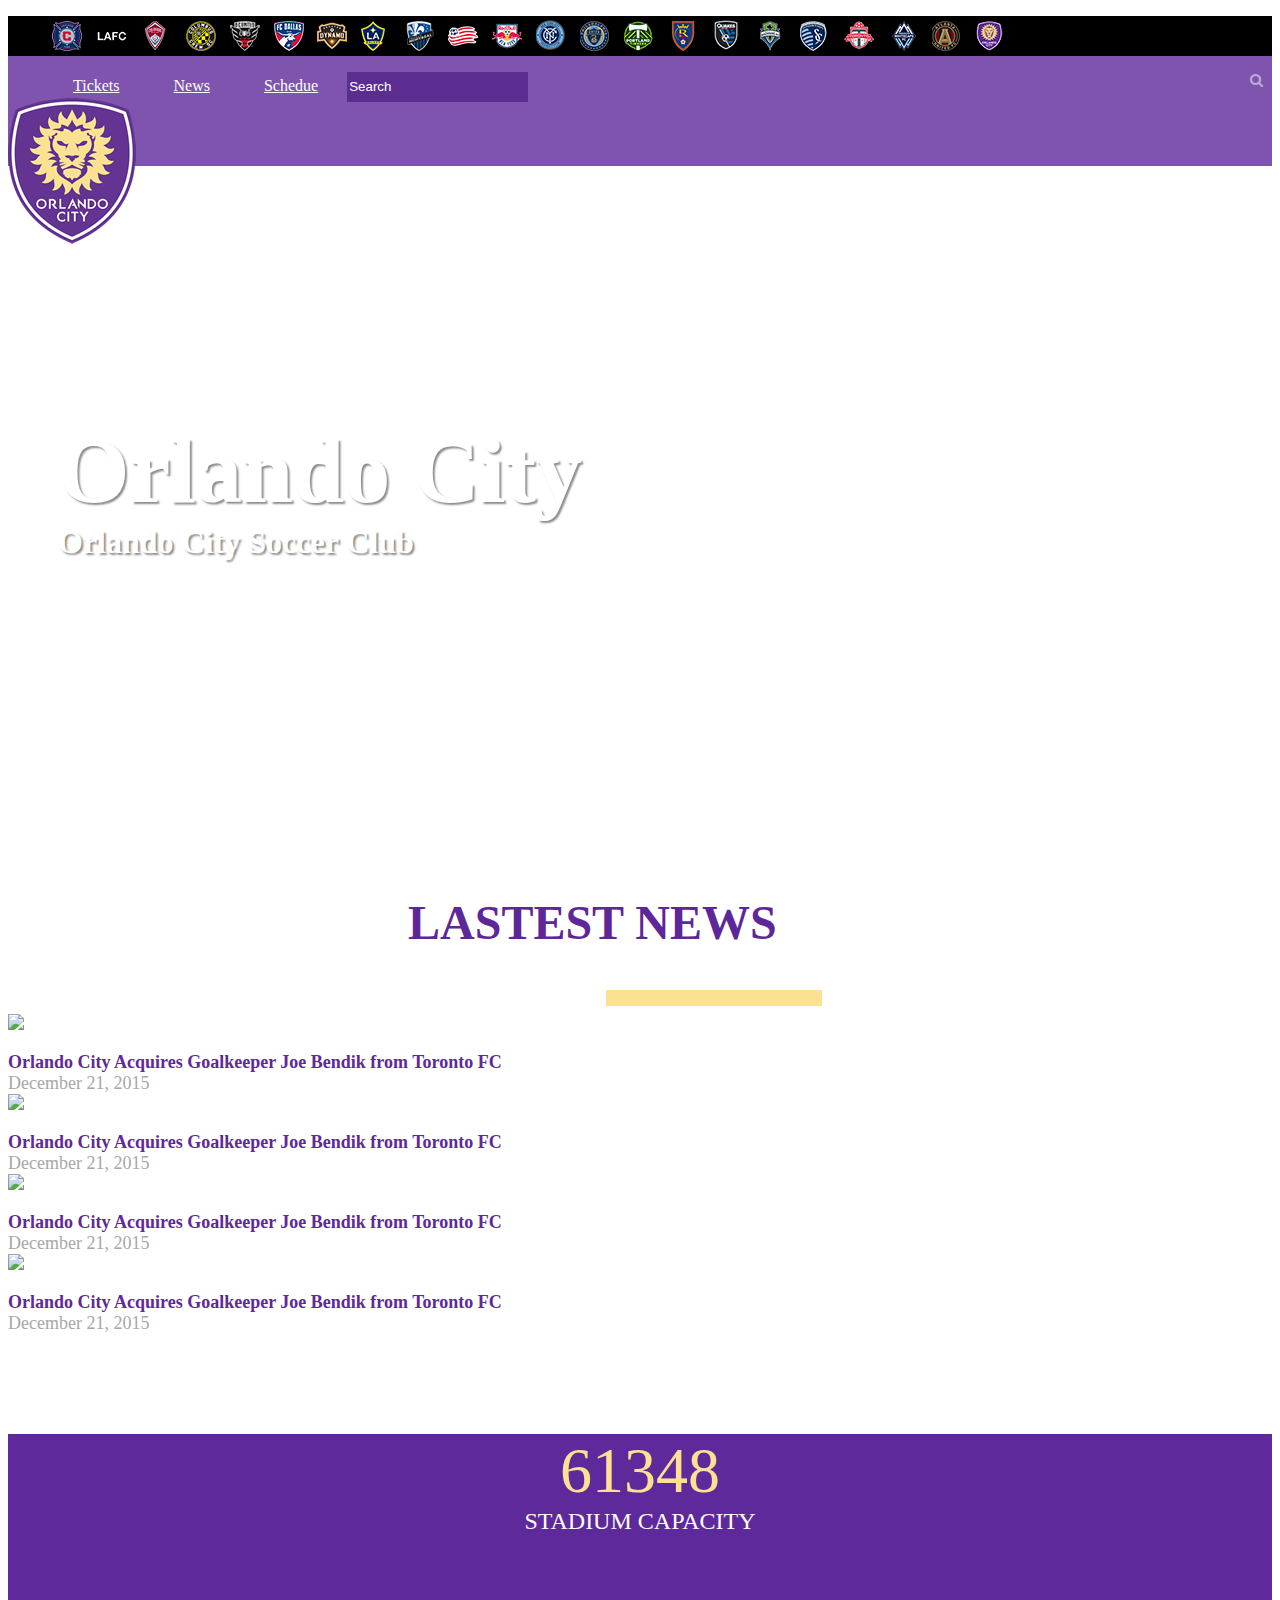
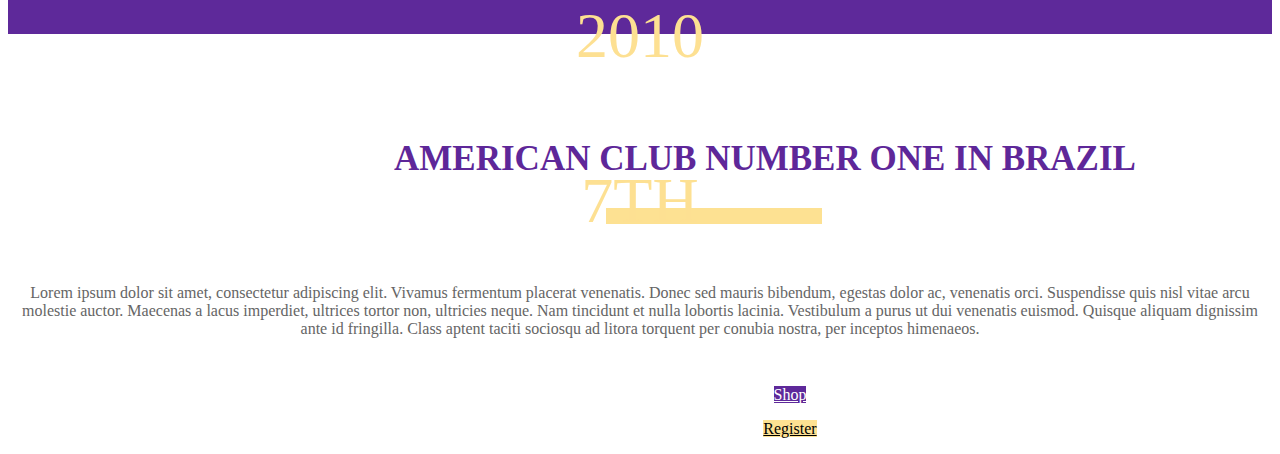
==== documents/index.html @ 6c587b35 "add more things" ====
<!DOCTYPE html>
	<head>
		<meta charset="UTF-8">
			<title>Projeto</title>
				<link rel="stylesheet" href="css/bootstrap.css">
				<link rel="stylesheet" href="https://stackpath.bootstrapcdn.com/font-awesome/4.7.0/css/font-awesome.min.css" integrity="sha384-wvfXpqpZZVQGK6TAh5PVlGOfQNHSoD2xbE+QkPxCAFlNEevoEH3Sl0sibVcOQVnN" crossorigin="anonymous">
				<link rel="stylesheet" href="orlando.css">
	</head>
<body>
	<header>
		<div class="header-black">
			<div class="container">
				<ul class="float-right">
					<li class="club-1"><a href="#"></a></li>
					<li class="club-2"><a href="#"></a></li>
					<li class="club-3"><a href="#"></a></li>
					<li class="club-4"><a href="#"></a></li>
					<li class="club-5"><a href="#"></a></li>
					<li class="club-6"><a href="#"></a></li>
					<li class="club-7"><a href="#"></a></li>
					<li class="club-8"><a href="#"></a></li>
					<li class="club-9"><a href="#"></a></li>
					<li class="club-10"><a href="#"></a></li>
					<li class="club-11"><a href="#"></a></li>
					<li class="club-12"><a href="#"></a></li>
					<li class="club-13"><a href="#"></a></li>
					<li class="club-14"><a href="#"></a></li>
					<li class="club-15"><a href="#"></a></li>
					<li class="club-16"><a href="#"></a></li>
					<li class="club-17"><a href="#"></a></li>
					<li class="club-18"><a href="#"></a></li>
					<li class="club-19"><a href="#"></a></li>
					<li class="club-20"><a href="#"></a></li>
					<li class="club-21"><a href="#"></a></li>
					<li class="club-22"><a href="#"></a></li>
				</ul>
			</div>
		</div>
		<div class="container">
			<div>
				<nav id="menu" class="float-right">
					<ul>
						<li><a href="#">Tickets</a></li>
						<li><a href="#">News</a></li>
						<li><a href="#">Schedue</a></li>
						<li class="search">
							<div class="input-group">
								<input type="search" class="form-control" placeholder="Search">
									<span class="input-group-btn">
										<button type="button"><i class="fa fa-search"></i></button>
									</span>
							</div>		
						</li>
					</ul>
				</nav>
			</div>
		</div>
			<div class="container">
				<img src="imgs/orlando-logo.png" alt="Logotipo" id="logotipo">
			</div>
	</header>
	<section>
		<div id="banner">
			<h1>Orlando City<small>Orlando City Soccer Club </small></h1>
		</div>
		<div id="news" class="container">
			<div>
				<h2>Lastest News</h2>
					<hr></hr>
			</div>
			<div class="row thumbnails">
				<div class="col-md-3">
					<img src="imgs/noticia-thumb.jpg">
						<h3>Orlando City Acquires Goalkeeper Joe Bendik from Toronto FC</h3>
							<time>December 21, 2015</time>
				</div>
				<div class="col-md-3">
					<img src="imgs/noticia-thumb.jpg">
						<h3>Orlando City Acquires Goalkeeper Joe Bendik from Toronto FC</h3>
							<time>December 21, 2015</time>
				</div>
				<div class="col-md-3">
					<img src="imgs/noticia-thumb.jpg">
						<h3>Orlando City Acquires Goalkeeper Joe Bendik from Toronto FC</h3>
							<time>December 21, 2015</time>
				</div>
				<div class="col-md-3">
					<img src="imgs/noticia-thumb.jpg">
						<h3>Orlando City Acquires Goalkeeper Joe Bendik from Toronto FC</h3>
							<time>December 21, 2015</time>
				</div>
			</div>
		</div>
		<div id="estatistica">
			<div class="container">
				<div class="row">
					<div class="col-md-4">
						<p>61348<small>Stadium Capacity</small></p>
					</div>
					<div class="col-md-4">
						<p>2010<small>Founded</small></p>
					</div>
					<div class="col-md-4">
						<p>7th<small>Eastern Conference</small></p>
					</div>
				</div>
			</div>
		</div>
		<div id="call-to-action">
			<div class="container">
				<div class="row text-center">
					<h2>American club number one in Brazil</h2>
					<hr></hr>
				</div>
				
				<div class="row">
					<p>Lorem ipsum dolor sit amet, consectetur adipiscing elit. Vivamus fermentum placerat venenatis. Donec sed mauris bibendum, egestas dolor ac, venenatis orci. Suspendisse quis nisl vitae arcu molestie auctor. Maecenas a lacus imperdiet, ultrices tortor non, ultricies neque. Nam tincidunt et nulla lobortis lacinia. Vestibulum a purus ut dui venenatis euismod. Quisque aliquam dignissim ante id fringilla. Class aptent taciti sociosqu ad litora torquent per conubia nostra, per inceptos himenaeos.</p>
				</div>
				<div class="row">
					<div class="col-xs-6">
						<a href="#" class="btn btn-roxo">Shop</a>
					</div>
					<div class="col-xs-6">
						<a href="#" class="btn btn-amarelo">Register</a>
					</div>
				</div>
			</div>
		</div>
	</section>
			<script type="text/javascript" src="js/jquery-3.5.1.min.js"></script>
			<script type="text/javascript" src="js/bootstrap.js"></script>
</body>
</html>
---- documents/orlando.css ----
@font-face {
	font-family: 'OpenSans';
	src: url("fontes/OpenSans-Regular.ttf");
	font-size: 1em;
}

@font-face {
	font-family: 'OpenSans-Light';
	src: url("fontes/OpenSans-Light.ttf");
	font-size: 1em;
}

header {
	width: 100%;
	height: 150px;
	background-color: rgba(94, 41, 154, .8);
	z-index: 2;
	position: relative;
}

header .container {
	position: relative;
}

header .header-black{
	background-color: #000;
	height: 40px;
}

header .header-black li{
	background-image: url("imgs/clubs.png");
	background-repeat: no-repeat;
	display: inline-block;
	margin: 4px;
	
}


header .header-black li.club-1 {
	background-position: 0px 0px;  
}

header .header-black li.club-2 {
	background-position: -48px 0px;
}

header .header-black li.club-3 {
	background-position: -95px 0px;
}
header .header-black li.club-4 {
	background-position: -138px 0px;
}

header .header-black li.club-5 {
	background-position: -188px 0px;
}

header .header-black li.club-6 {
	background-position: -238px 0px;
}

header .header-black li.club-7 {
	background-position: -288px 0px;
}

header .header-black li.club-8 {
	background-position: -338px 0px;
}

header .header-black li.club-9 {
	background-position: -380px 0px;
}
header .header-black li.club-10 {
	background-position: -430px 0px;
}

header .header-black li.club-11 {
	background-position: -480px 0px;
}

header .header-black li.club-12 {
	background-position: -530px 0px;
}
header .header-black li.club-13 {
	background-position: -580px 0px;
}

header .header-black li.club-14 {
	background-position: -630px 0px;
}

header .header-black li.club-15 {
	background-position: -675px 0px;
}

header .header-black li.club-16 {
	background-position: -720px 0px;
}

header .header-black li.club-17 {
	background-position: -763px 0px;
}

header .header-black li.club-18 {
	background-position: -809px 0px;
}
header .header-black li.club-19 {
	background-position: -856px 0px;
}

header .header-black li.club-20 {
	background-position: -901px 0px;
}

header .header-black li.club-21 {
	background-position: -951px 0px;
}

header .header-black li.club-22 {
	background-position: -999px 0px;
}

header .header-black li a{
	width: 32px;
	height: 32px;
	display: block;
}	

header #logotipo {
	position: absolute;
	top: -20px;
}

#menu {
	margin: 12px 0;
	
}

#menu li {
	display: inline-block;
	font-family: "OpenSans";
}

#menu li.search {
	
}

#menu li.search input {
	background-color: #5C2D90;
	color: #fff;
	border: none;
	height: 30px;
	line-height: 30px;
}

#menu li.search ::-webkit-input-placeholder {
	color: #fff;
}

#menu li.search button {
	background: none;
	border: none;
	position: absolute;
	right: 3px;
}

#menu li.search button i {
	font-size:14px;
	color: rgba(255, 255, 255, .5);
}

#menu li a {
	color: #FFF;
	font-size: 16px;
	padding: 10px 25px;
}

#banner {
	width:100%;
	height: 728px;
	position: relative;
	background: url(imgs/banner.jpg) no-repeat;
	top: -110px;
	background-position: 0px -100px;
}

#banner h1 {
	color: #fff;
	top: 300px;
	font-size: 92px;
	position: relative;
	text-shadow: 2px 2px 2px rgba(0, 0, 0, .45);
	font-family: "OpenSans-Light";
	margin-left: 50px;
}

#banner h1 small{
	font-size: 32px;
	display: block;
	font-family: "OpenSans";
	font-style: border;
}

#news {
	position: relative;
	margin-top: -100px;	
	
}

#news h2 {
	color: #5E2799;
	font-family: "OpenSans-Light";
	font-size: 48px;
	text-transform: uppercase;
	margin-left: 400px;
}

#news hr {
	border:#FDE192 solid 8px;
	width: 200px;
	margin-top: 0;
	margin-right: 450px;
	
}

#news .thumbnails {
	margin-top; 20px;
}

#news .thumbnails h3 {
	color: #5E299A;
	font-size: 18px;
	font-family: "OpenSans";
	font-weight: bold;
	margin-bottom: 0;
}

#news .thumbnails time {
	font-family: "OpenSans";
	color: #A7A7A7;
	font-size: 18px;
}

#estatistica {
	background-color: #5E299A;
	width: 100%;
	height: 200px;
	text-align: center;
	margin-top: 100px;
}

#estatistica p {
	color: #FDE092;
	text-transform: uppercase;
	font-family: "OpenSans-Light";
	font-size: 64px;
	margin-top: 36px;
}

#estatistica p small {
	color: #fff;
	font-family: "OpenSans-Light";
	font-size: 24px;
	display: block; 
}

#call-to-action {
	text-align: center;
	margin-top: 105px;
}

#call-to-action h2 {
	color: #5E2799;
	font-family: "OpenSans-Light";
	font-size: 35px;
	text-transform: uppercase;
	margin-left: 250px
	
}

#call-to-action hr {
	border:#FDE192 solid 8px;
	width: 200px;
	margin-top: 0px;
	margin-right: 450px;
	
}

#call-to-action p {
	margin-top: 60px;
	margin-bottom: 40px;
	color: #656565;
}

#call-to-action .btn {
	margin-left: 300px;
	line-height: 34px;
	border-radius: 0;
}

#call-to-action .btn-roxo {
	color: #fff;
	background-color: #5E299A;
	border-color: #ccc;
	min-width: 164px;
	height: 44px;
}

#call-to-action .btn-amarelo {
	color: #000;
	background-color: #FDE192;
	border-color: #FDE192;
	min-width: 164px;
	height: 44px;
}
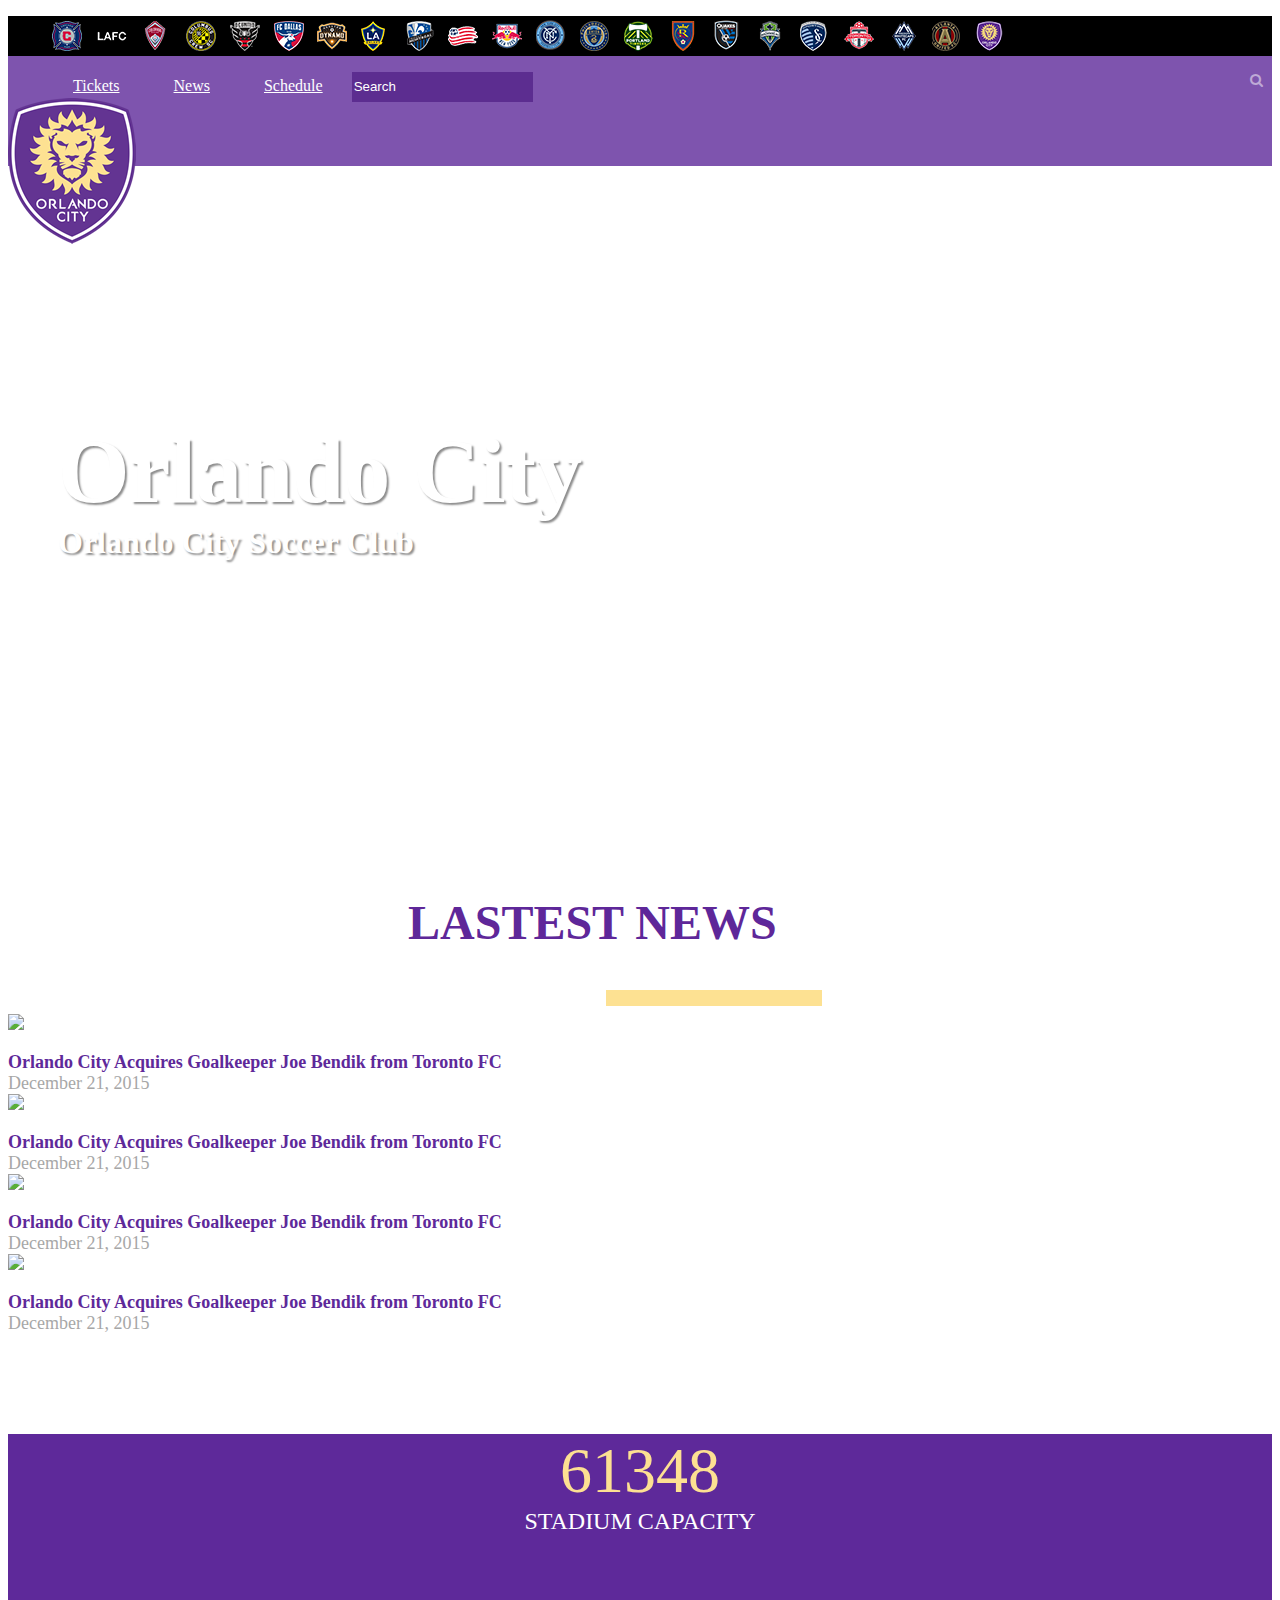
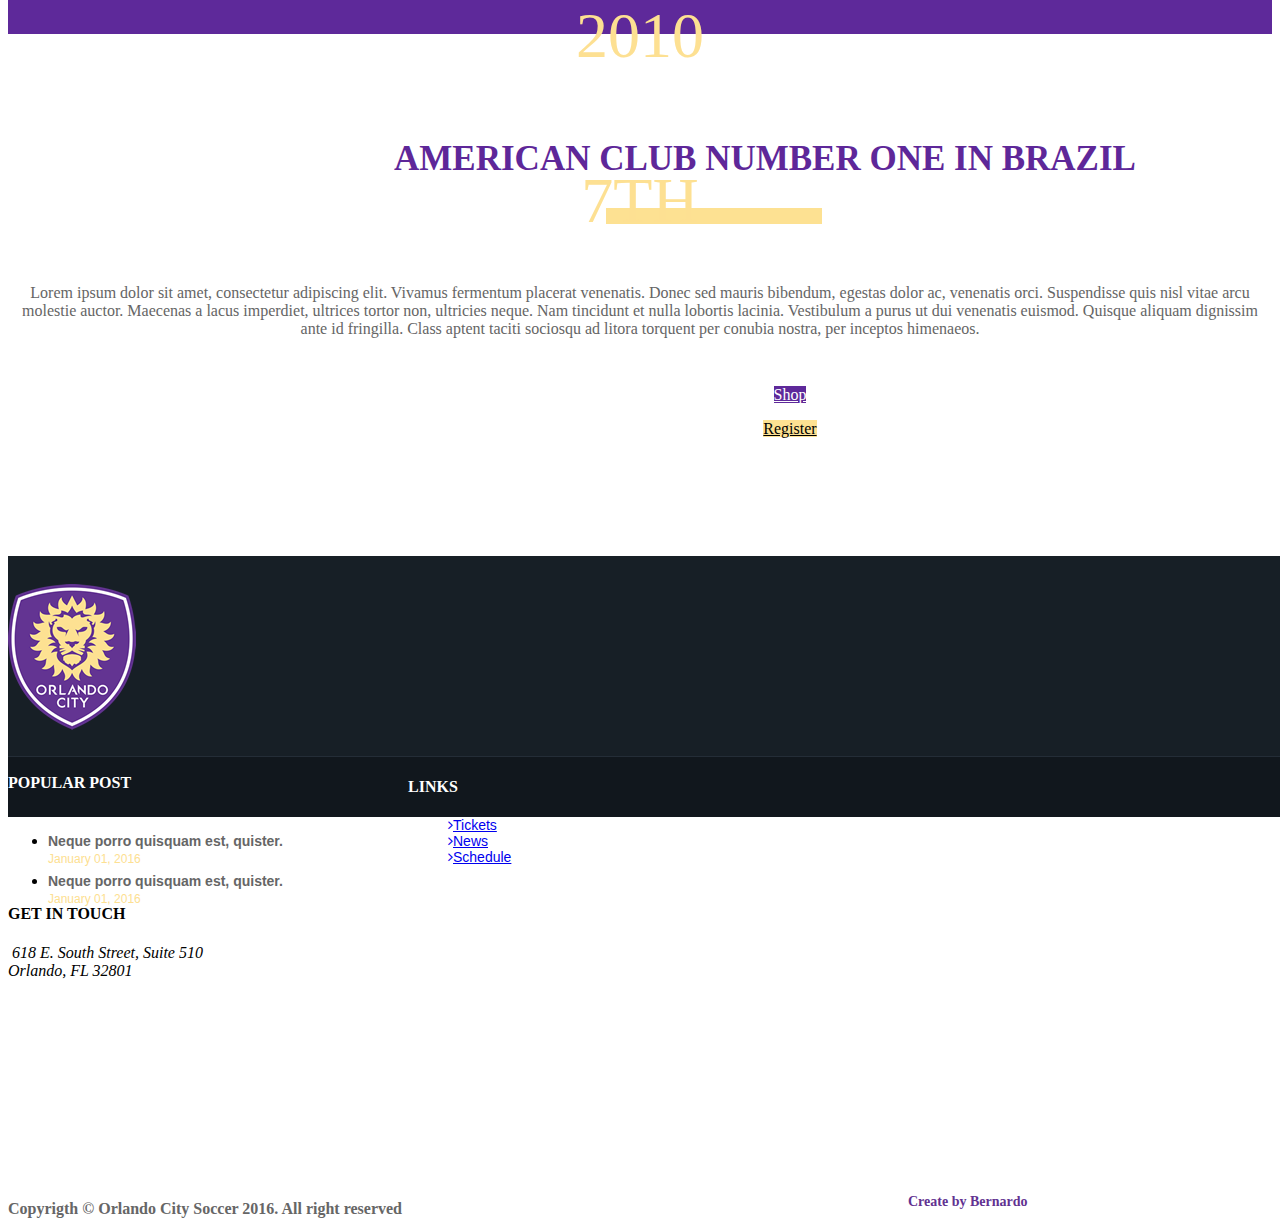
==== commit 3699fda9: "add to fix" ====
--- a/documents/index.html
+++ b/documents/index.html
@@ -42,7 +42,7 @@
 					<ul>
 						<li><a href="#">Tickets</a></li>
 						<li><a href="#">News</a></li>
-						<li><a href="#">Schedue</a></li>
+						<li><a href="#">Schedule</a></li>
 						<li class="search">
 							<div class="input-group">
 								<input type="search" class="form-control" placeholder="Search">
@@ -127,6 +127,59 @@
 			</div>
 		</div>
 	</section>
+	<footer>
+		<div class="row row-cinza-claro">
+			<div class="container">
+				<div class="row">
+					<div class="col-md-2 text-center"><img src="imgs/orlando-logo.png" alt="Logotipo" class="logotipo"></div>
+					<div class="col-md-10">
+						<div class="row row-cols">
+							<div class="col-md-4 col-popular-post">
+								<h4>POPULAR POST</h4>
+								<ul class="list-unstyled">
+									<li>
+										<h5>Neque porro quisquam est, quister.</h5>
+										<time>January 01, 2016</time>
+									</li>
+									<li>
+										<h5>Neque porro quisquam est, quister.</h5>
+										<time>January 01, 2016</time>
+									</li>
+								</ul>
+							</div>
+						</div>
+						<div class="row">
+							<div class="col-md-4 col-link">
+								<h4>LINKS</h4>
+								<ul class="list-unstyled">
+									<li><a href="#"><i class="fa fa-angle-right"></i>Tickets</a></li>
+									<li><a href="#"><i class="fa fa-angle-right"></i>News</a></li>
+									<li><a href="#"><i class="fa fa-angle-right"></i>Schedule</a></li>
+								</ul>
+							</div>
+						</div>
+						<div class="row col-get-in-touch">
+							<div class="col-md-4">
+								<h4>GET IN TOUCH</h4>
+									<address>
+										<i class="fa fa-map-maker"></i> 618 E. South Street, Suite 510 <br> Orlando, FL 32801
+									</address>
+							</div>
+						</div>
+					</div>
+						<div class="container">
+							<p class="texto-cinza">Copyrigth &copy; Orlando City Soccer 2016. All right reserved</p>
+							<p class="texto-roxo">Create by Bernardo</p>
+						</div>
+				</div>		
+			</div>	
+		</div>
+		<div class="row row-cinza-escuro">
+			<div class="container">
+				
+			</div>
+		</div>
+	</footer>
 			<script type="text/javascript" src="js/jquery-3.5.1.min.js"></script>
 			<script type="text/javascript" src="js/bootstrap.js"></script>
 </body>
--- a/documents/orlando.css
+++ b/documents/orlando.css
@@ -34,7 +34,6 @@
 	margin: 4px;
 	
 }
-
 
 header .header-black li.club-1 {
 	background-position: 0px 0px;  
@@ -296,6 +295,7 @@
 	margin-left: 300px;
 	line-height: 34px;
 	border-radius: 0;
+	text-align: center;
 }
 
 #call-to-action .btn-roxo {
@@ -312,4 +312,87 @@
 	border-color: #FDE192;
 	min-width: 164px;
 	height: 44px;
+}
+
+footer {
+	margin-top: 110px;
+}
+
+footer .row {
+	width: 101%;
+}
+
+footer .row-cinza-claro {
+	height: 200px;
+	background-color: #171F26;
+}
+
+footer .row-cinza-escuro {
+	height: 60px;
+	background-color: #11171D; 
+	border-top: #242D37 1px solid;
+}
+
+footer .texto-roxo {
+	color: #623291;
+	font-family: "OpenSans";
+	font-weight: bold;
+	font-size: 14px;
+	margin-left: 900px;
+	margin-top: -40px;
+}
+
+footer .texto-cinza {
+	font-family: "OpenSans";
+	font-weight: bold;
+	font-size: 16px;
+	color: #666;
+	margin-top: 220px;
+}
+
+footer .logotipo {
+	margin-top: 28px;
+}
+
+footer .col-popular-post,
+footer .col-links,
+footer .col-get-in-touch {
+	margin-top: 40px;
+}
+
+footer .row-cols h4 {
+	font-family: "OpenSans";
+	font-size: 16px;
+	color: #FFF;
+	padding-bottom: 17px;
+	border-bottom: #242D37 1px solid;
+}
+
+footer .row-cols h5 {
+	color: #666;
+	font-family: Arial;
+	font-size: 14px;
+	margin-bottom: 0;
+	margin-top: 5px;
+}
+
+footer .row-cols time {
+	color: #FDE092;
+	font-family: Arial;
+	font-size: 12px;
+}
+
+footer .col-link h4 {
+	margin-left: 400px;
+	margin-top: -145px;
+	color: #FFF;
+	font-size: 16px;
+	font-family: "OpenSans";
+}
+
+footer .col-link ul {
+	margin-left: 400px;
+	color: #FFF;
+	font-size: 14px;
+	font-family: Arial;
 }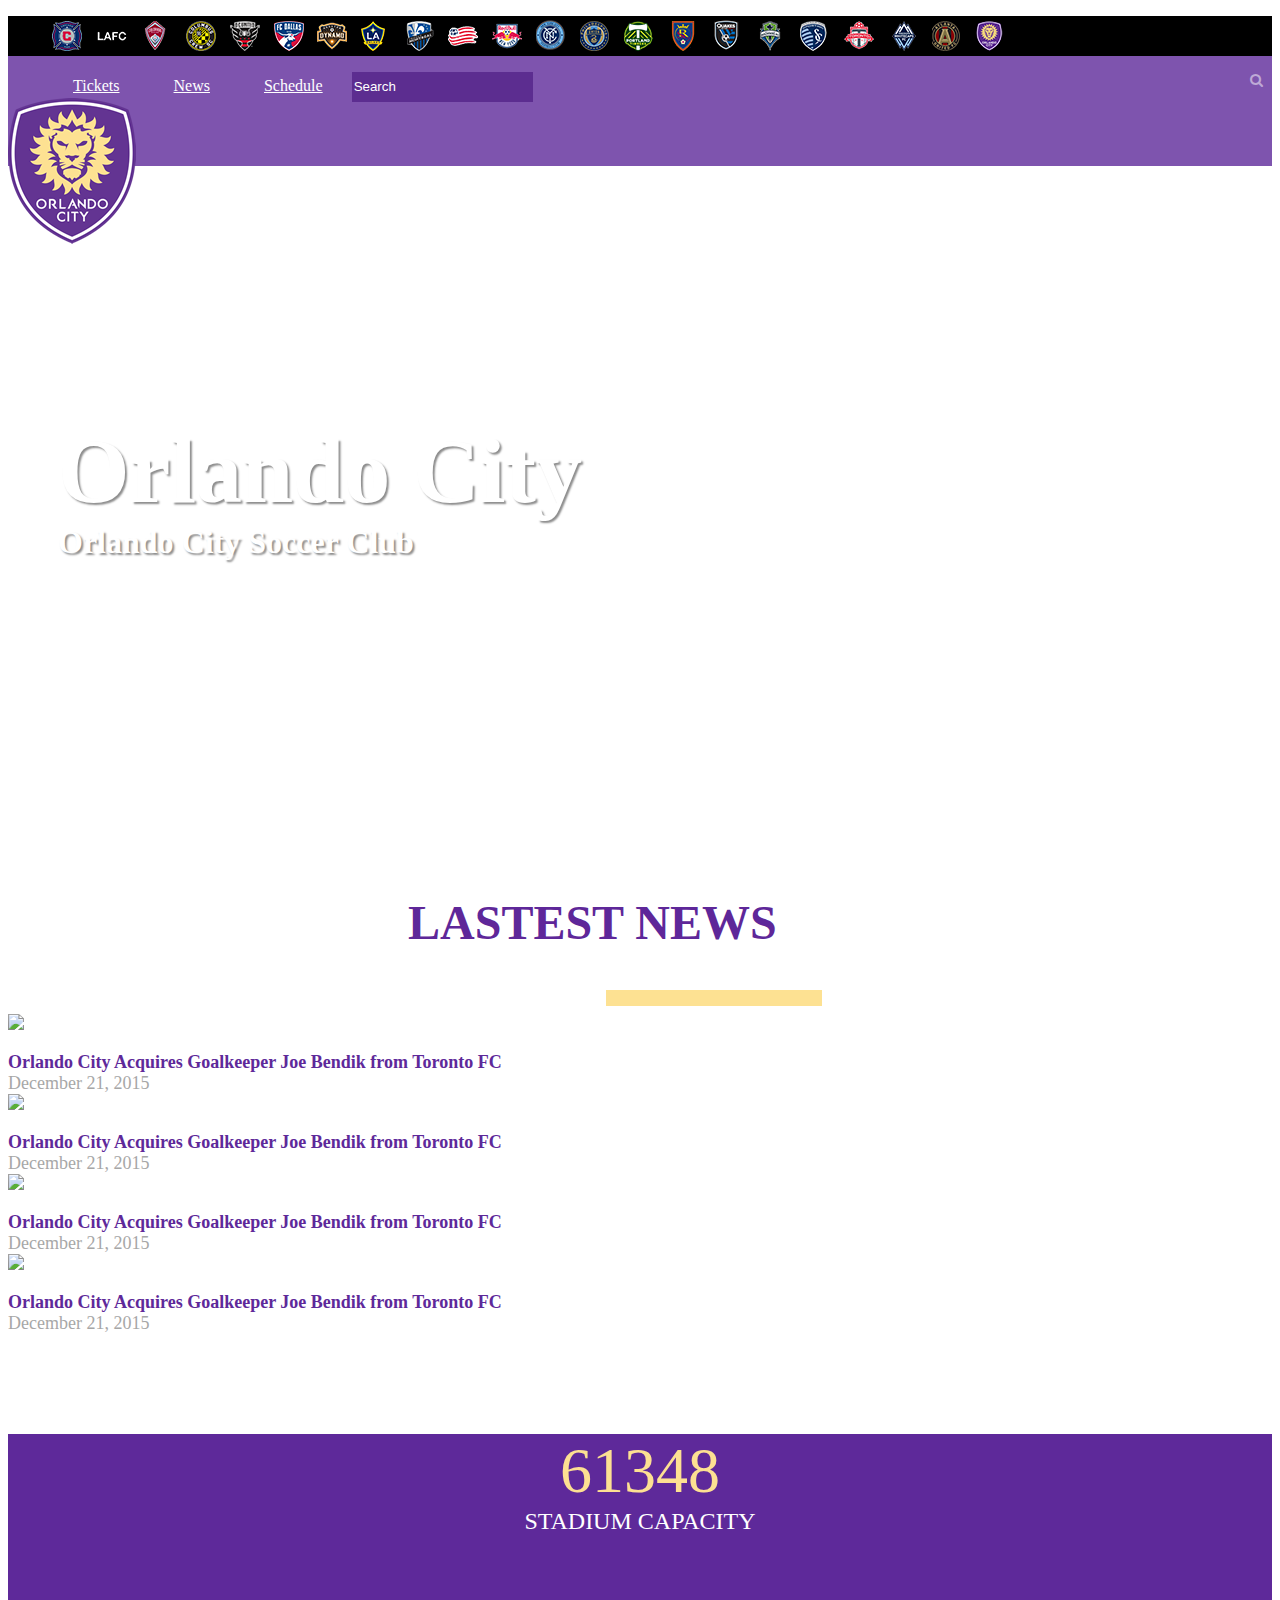
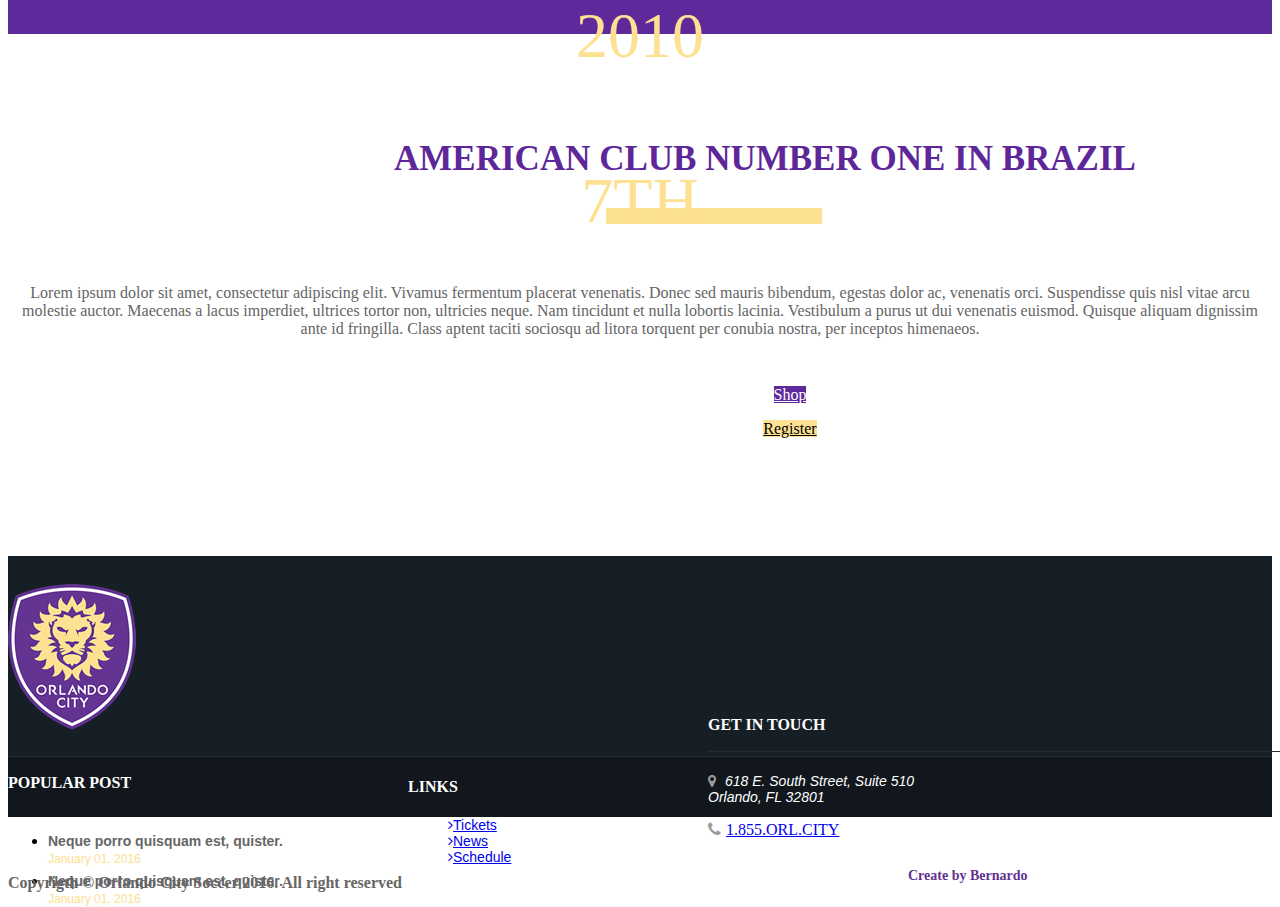
==== commit 34533838: "the end" ====
--- a/documents/index.html
+++ b/documents/index.html
@@ -162,8 +162,9 @@
 							<div class="col-md-4">
 								<h4>GET IN TOUCH</h4>
 									<address>
-										<i class="fa fa-map-maker"></i> 618 E. South Street, Suite 510 <br> Orlando, FL 32801
+										<i class="fa fa-map-marker"></i> 618 E. South Street, Suite 510 <br> Orlando, FL 32801
 									</address>
+									<p><a href="tel:1855ORLCITY"><i class="fa fa-phone"></i>1.855.ORL.CITY</a></p>
 							</div>
 						</div>
 					</div>
--- a/documents/orlando.css
+++ b/documents/orlando.css
@@ -319,7 +319,7 @@
 }
 
 footer .row {
-	width: 101%;
+	width: 100%;
 }
 
 footer .row-cinza-claro {
@@ -347,7 +347,7 @@
 	font-weight: bold;
 	font-size: 16px;
 	color: #666;
-	margin-top: 220px;
+	margin-top: 35px;
 }
 
 footer .logotipo {
@@ -395,4 +395,28 @@
 	color: #FFF;
 	font-size: 14px;
 	font-family: Arial;
+}
+
+footer .col-get-in-touch {
+	margin-left: 700px;
+	margin-top: -170px;
+}
+
+footer .col-get-in-touch h4 {
+	color: #FFF;
+	font-size: 16px;
+	font-family: "OpenSans";
+	padding-bottom: 17px;
+	border-bottom: #242D37 1px solid;
+}
+
+footer .col-get-in-touch address {
+	color: #FFF;
+	font-size: 14px;
+	font-family: Arial;
+}
+
+footer .col-get-in-touch i {
+	color: #9B9B9B;
+	padding-right: 5px;
 }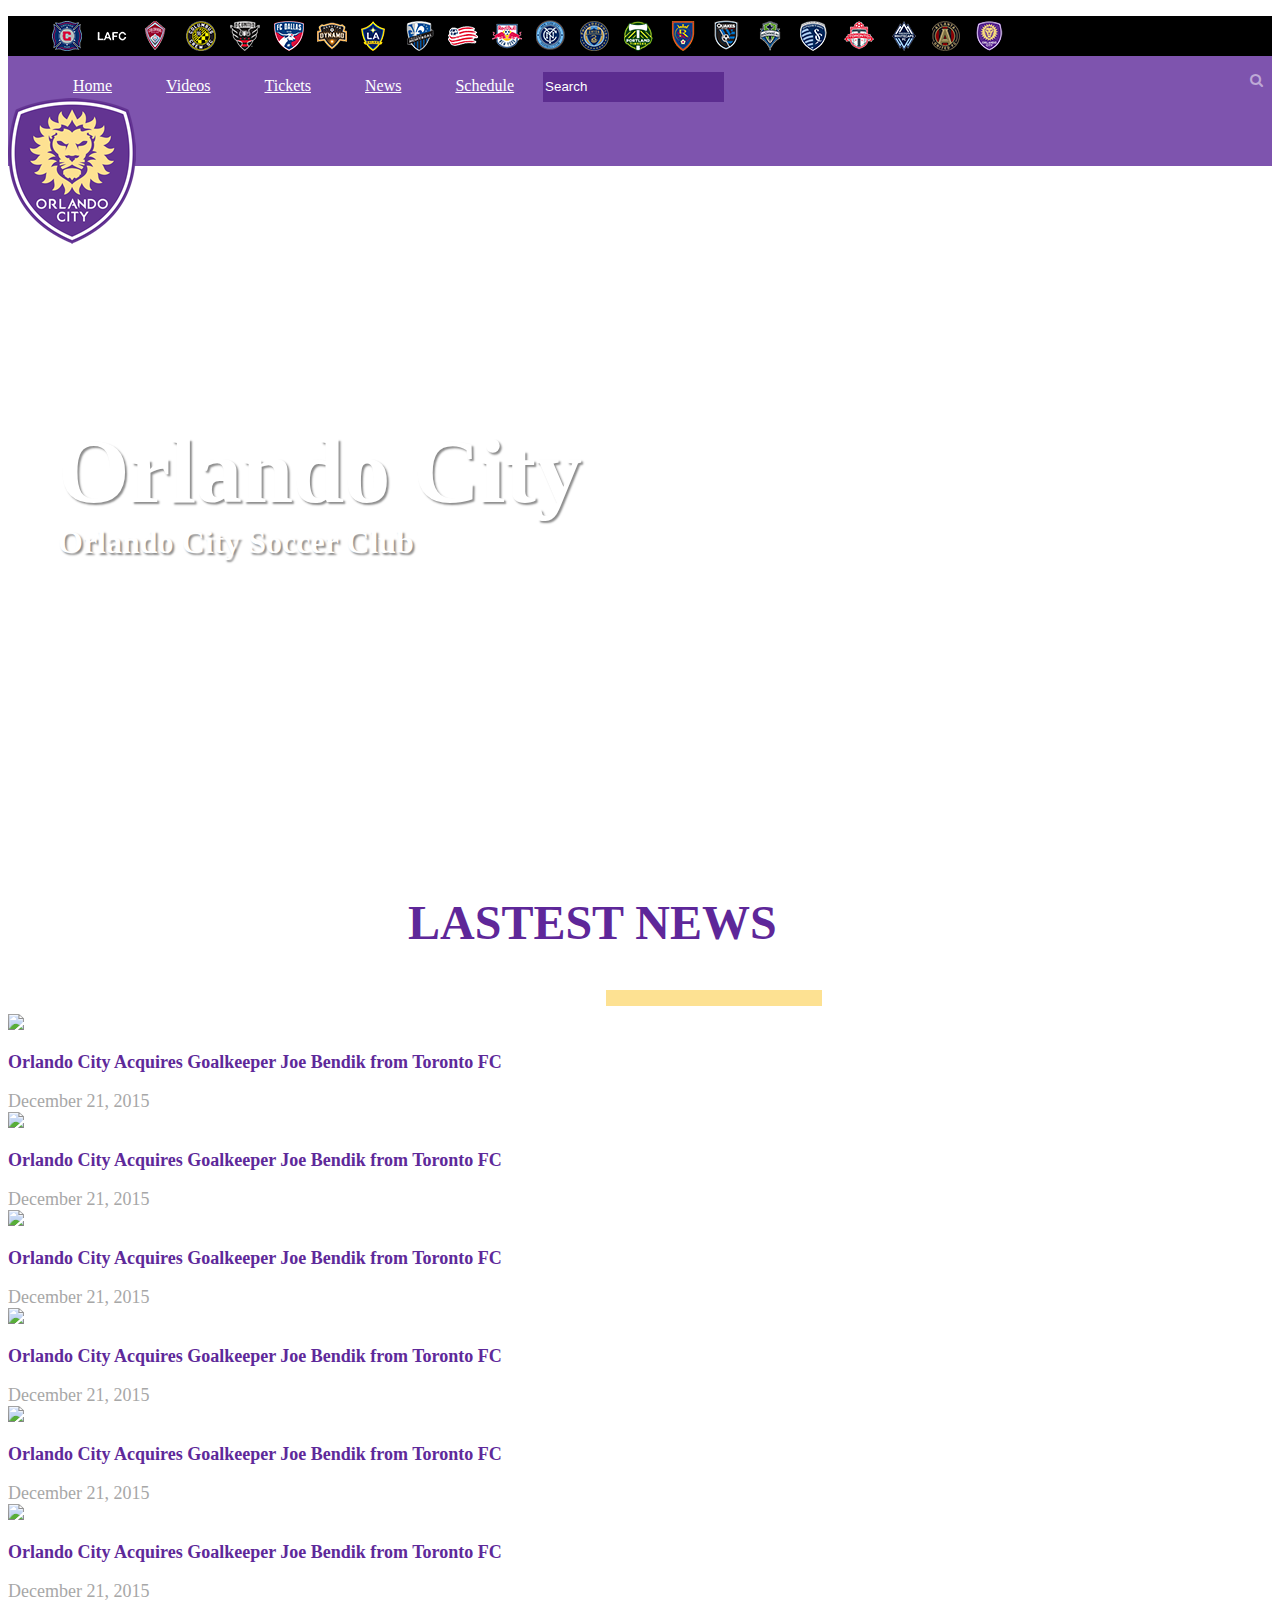
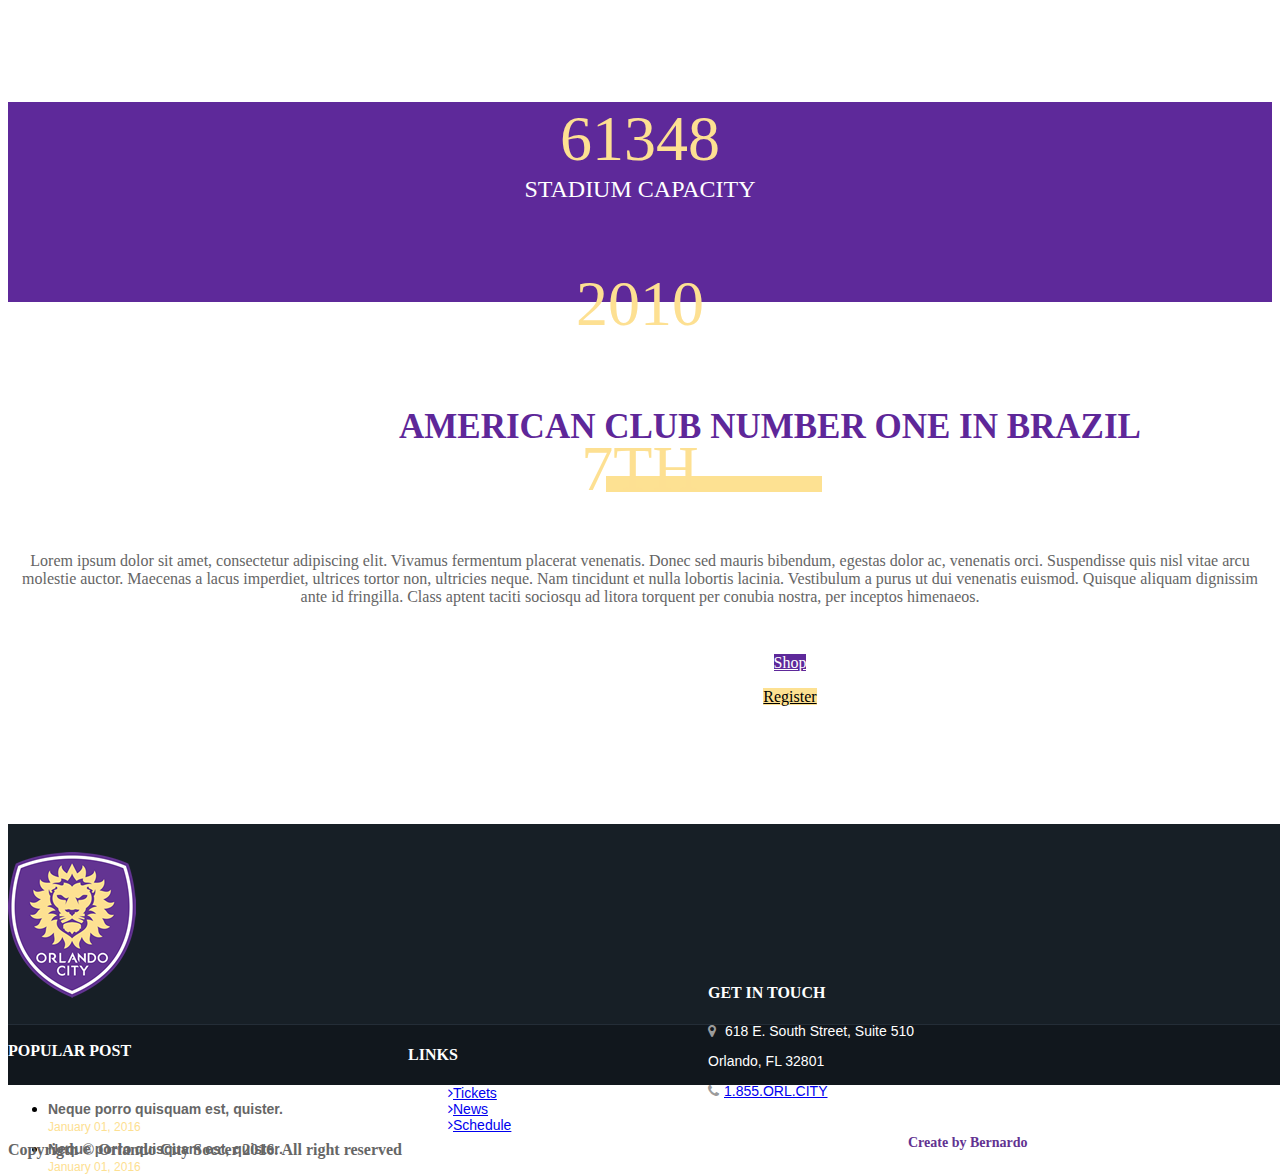
==== commit ced9fd66: "add more things" ====
--- a/documents/index.html
+++ b/documents/index.html
@@ -40,12 +40,14 @@
 			<div>
 				<nav id="menu" class="float-right">
 					<ul>
+						<li><a href="index.html">Home</a></li>
+						<li><a href="videos.html">Videos</a></li>
 						<li><a href="#">Tickets</a></li>
 						<li><a href="#">News</a></li>
 						<li><a href="#">Schedule</a></li>
 						<li class="search">
 							<div class="input-group">
-								<input type="search" class="form-control" placeholder="Search">
+								<input type="search" class="form-control" placeholder="Search" id="search">
 									<span class="input-group-btn">
 										<button type="button"><i class="fa fa-search"></i></button>
 									</span>
@@ -68,26 +70,48 @@
 				<h2>Lastest News</h2>
 					<hr></hr>
 			</div>
-			<div class="row thumbnails">
-				<div class="col-md-3">
-					<img src="imgs/noticia-thumb.jpg">
-						<h3>Orlando City Acquires Goalkeeper Joe Bendik from Toronto FC</h3>
-							<time>December 21, 2015</time>
-				</div>
-				<div class="col-md-3">
-					<img src="imgs/noticia-thumb.jpg">
-						<h3>Orlando City Acquires Goalkeeper Joe Bendik from Toronto FC</h3>
-							<time>December 21, 2015</time>
-				</div>
-				<div class="col-md-3">
-					<img src="imgs/noticia-thumb.jpg">
-						<h3>Orlando City Acquires Goalkeeper Joe Bendik from Toronto FC</h3>
-							<time>December 21, 2015</time>
-				</div>
-				<div class="col-md-3">
-					<img src="imgs/noticia-thumb.jpg">
-						<h3>Orlando City Acquires Goalkeeper Joe Bendik from Toronto FC</h3>
-							<time>December 21, 2015</time>
+			<div class="row thumbnails owl-carousel owl-theme">
+				<div class="item">
+					<div class="item-inner">
+						<img src="imgs/noticia-thumb.jpg">
+							<h3>Orlando City Acquires Goalkeeper Joe Bendik from Toronto FC</h3>
+								<time>December 21, 2015</time>
+					</div>		
+				</div>
+				<div class="item">
+					<div class="item-inner">
+						<img src="imgs/noticia-thumb.jpg">
+							<h3>Orlando City Acquires Goalkeeper Joe Bendik from Toronto FC</h3>
+								<time>December 21, 2015</time>
+					</div>	
+				</div>
+				<div class="item">
+					<div class="item-inner">
+						<img src="imgs/noticia-thumb.jpg">
+							<h3>Orlando City Acquires Goalkeeper Joe Bendik from Toronto FC</h3>
+								<time>December 21, 2015</time>
+					</div>	
+				</div>
+				<div class="item">
+					<div class="item-inner">
+						<img src="imgs/noticia-thumb.jpg">
+							<h3>Orlando City Acquires Goalkeeper Joe Bendik from Toronto FC</h3>
+								<time>December 21, 2015</time>
+					</div>	
+				</div>
+				<div class="item">
+					<div class="item-inner">
+						<img src="imgs/noticia-thumb.jpg">
+							<h3>Orlando City Acquires Goalkeeper Joe Bendik from Toronto FC</h3>
+								<time>December 21, 2015</time>
+					</div>	
+				</div>
+				<div class="item">
+					<div class="item-inner">
+						<img src="imgs/noticia-thumb.jpg">
+							<h3>Orlando City Acquires Goalkeeper Joe Bendik from Toronto FC</h3>
+								<time>December 21, 2015</time>
+					</div>	
 				</div>
 			</div>
 		</div>
@@ -161,9 +185,9 @@
 						<div class="row col-get-in-touch">
 							<div class="col-md-4">
 								<h4>GET IN TOUCH</h4>
-									<address>
-										<i class="fa fa-map-marker"></i> 618 E. South Street, Suite 510 <br> Orlando, FL 32801
-									</address>
+									<p>
+										<i class="fa fa-map-marker"></i> 618 E. South Street, Suite 510<p>Orlando, FL 32801</p>
+									</p>
 									<p><a href="tel:1855ORLCITY"><i class="fa fa-phone"></i>1.855.ORL.CITY</a></p>
 							</div>
 						</div>
@@ -183,5 +207,39 @@
 	</footer>
 			<script type="text/javascript" src="js/jquery-3.5.1.min.js"></script>
 			<script type="text/javascript" src="js/bootstrap.js"></script>
+	<script>
+		$(document).ready(function(){
+			$("#logotipo").on("mouseover",function(){
+				$("#banner h1").addClass("efeito");
+				$("#banner h1 small").css("color","#fff")
+			}).on("mouseout",function(){
+				$("#banner h1").removeClass("efeito")
+			})
+			$("#search").on("focus",function(){
+				$("li.search").addClass("ativo")
+			}).on("blur",function(){
+				$("li.search").removeClass("ativo")
+			})
+			$(".thumbnails").owlCarousel({
+				loop: true,
+				nav: true,
+				navText: ["Anterior","Próximo"],
+				responsive: {
+					0: {
+						item: 1
+					},
+					480: {
+						item: 3
+					},
+					768: {
+						item: 4
+					},
+					1200: {
+						item: 6
+					}
+				}
+			})	
+		});
+	</script>
 </body>
 </html>--- a/documents/orlando.css
+++ b/documents/orlando.css
@@ -130,6 +130,11 @@
 	top: -20px;
 }
 
+#banner h1.efeito {
+	color:#5E2799;
+	font-size:6em;
+}
+
 #menu {
 	margin: 12px 0;
 	
@@ -141,7 +146,12 @@
 }
 
 #menu li.search {
-	
+	width:182px;
+	transition: 1s;
+}
+
+#menu li.search.ativo {
+	width:300px;
 }
 
 #menu li.search input {
@@ -191,6 +201,7 @@
 	text-shadow: 2px 2px 2px rgba(0, 0, 0, .45);
 	font-family: "OpenSans-Light";
 	margin-left: 50px;
+	transition:2s;
 }
 
 #banner h1 small{
@@ -203,7 +214,6 @@
 #news {
 	position: relative;
 	margin-top: -100px;	
-	
 }
 
 #news h2 {
@@ -231,7 +241,6 @@
 	font-size: 18px;
 	font-family: "OpenSans";
 	font-weight: bold;
-	margin-bottom: 0;
 }
 
 #news .thumbnails time {
@@ -273,8 +282,15 @@
 	font-family: "OpenSans-Light";
 	font-size: 35px;
 	text-transform: uppercase;
-	margin-left: 250px
-	
+	margin-left: 260px;
+}
+
+#call-to-action h2.video {
+	color: #5E2799;
+	font-family: "OpenSans-Light";
+	font-size: 35px;
+	text-transform: uppercase;
+	margin-left: 520px;
 }
 
 #call-to-action hr {
@@ -318,19 +334,17 @@
 	margin-top: 110px;
 }
 
-footer .row {
-	width: 100%;
-}
-
 footer .row-cinza-claro {
 	height: 200px;
 	background-color: #171F26;
+	width: 101%;
 }
 
 footer .row-cinza-escuro {
 	height: 60px;
 	background-color: #11171D; 
 	border-top: #242D37 1px solid;
+	width: 101%;
 }
 
 footer .texto-roxo {
@@ -347,7 +361,7 @@
 	font-weight: bold;
 	font-size: 16px;
 	color: #666;
-	margin-top: 35px;
+	margin-top: 42px;
 }
 
 footer .logotipo {
@@ -400,17 +414,16 @@
 footer .col-get-in-touch {
 	margin-left: 700px;
 	margin-top: -170px;
+	white-space: nowrap;
 }
 
 footer .col-get-in-touch h4 {
 	color: #FFF;
 	font-size: 16px;
 	font-family: "OpenSans";
-	padding-bottom: 17px;
-	border-bottom: #242D37 1px solid;
-}
-
-footer .col-get-in-touch address {
+}
+
+footer .col-get-in-touch p {
 	color: #FFF;
 	font-size: 14px;
 	font-family: Arial;
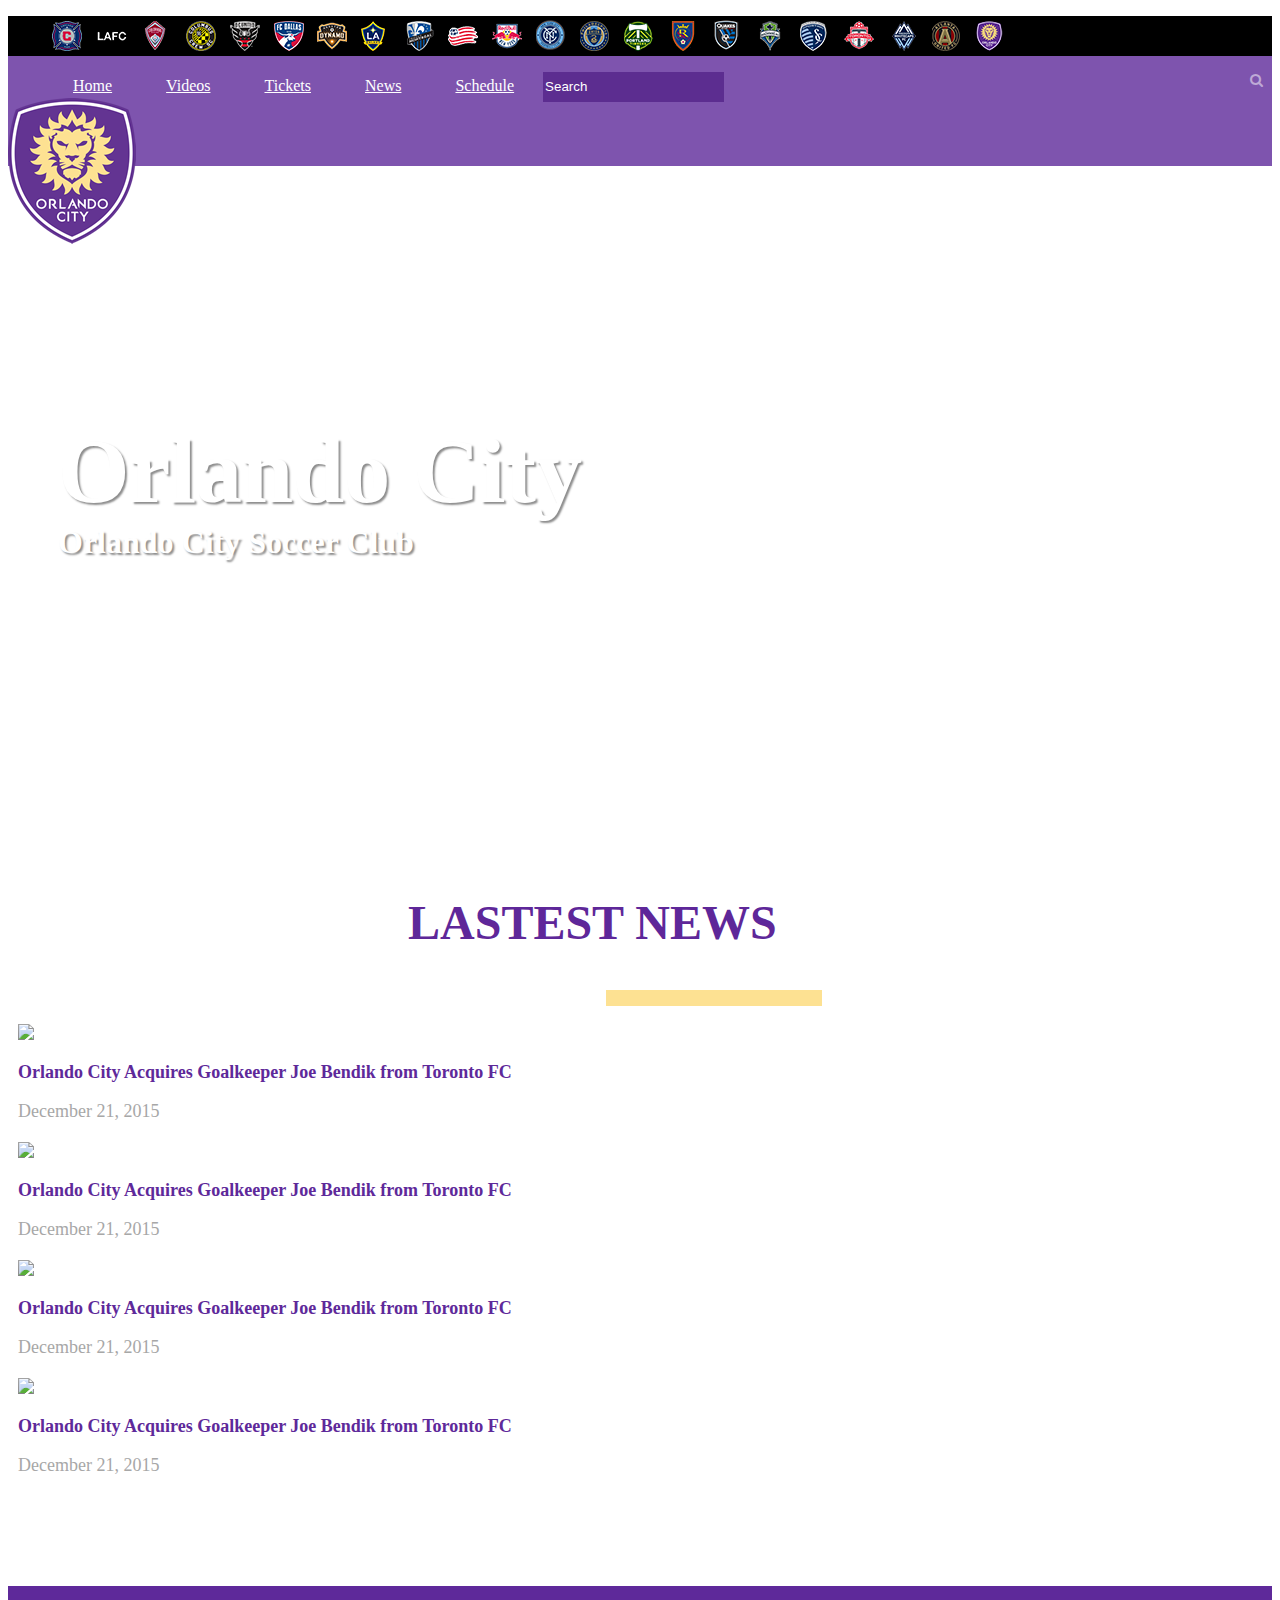
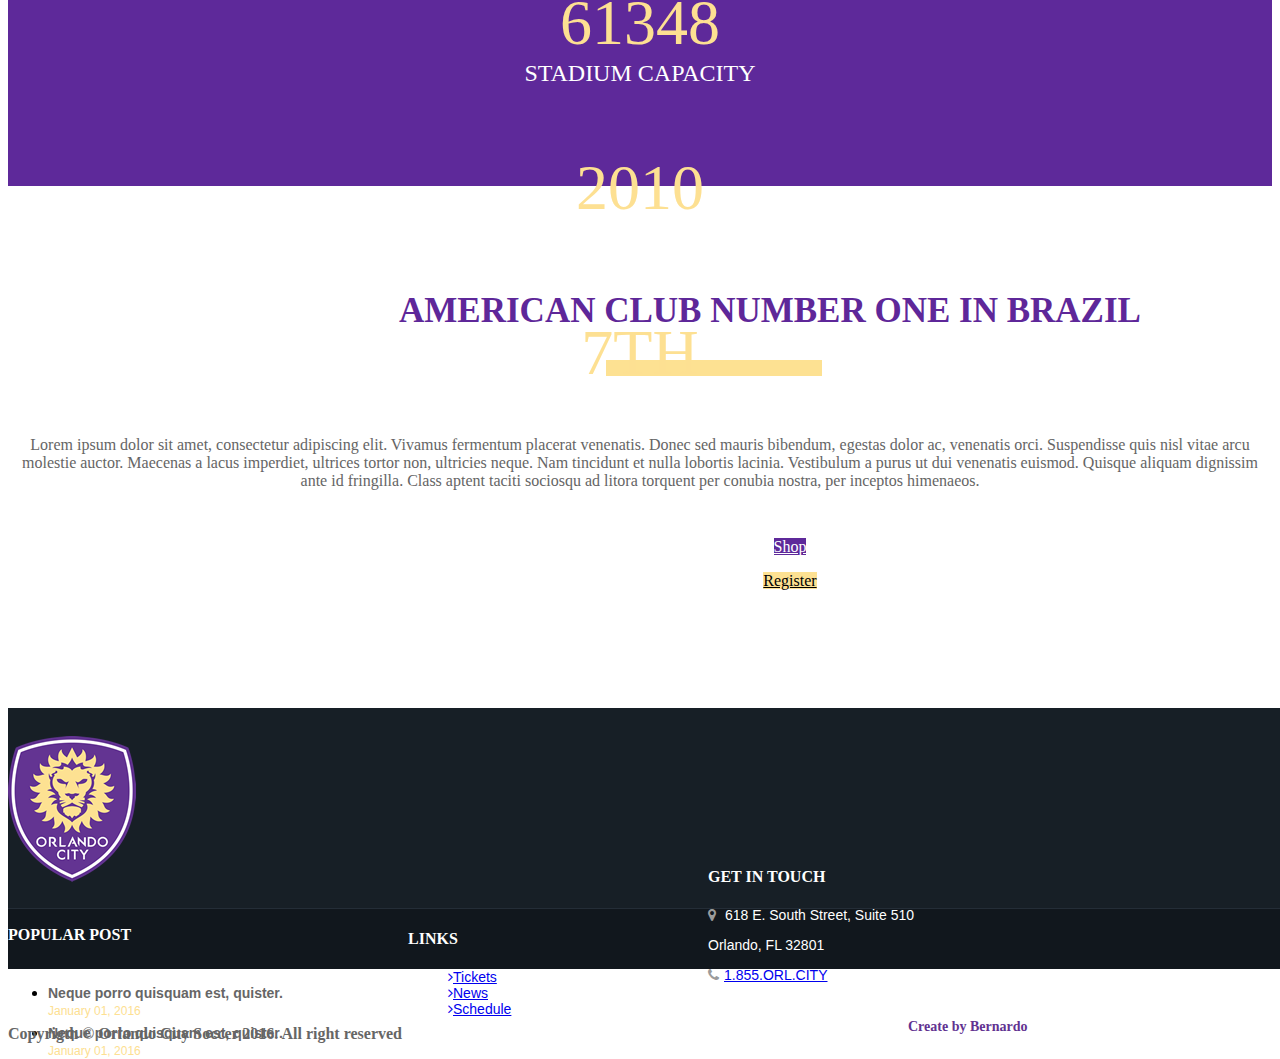
==== commit 367050c6: "more and more things" ====
--- a/documents/index.html
+++ b/documents/index.html
@@ -40,7 +40,7 @@
 			<div>
 				<nav id="menu" class="float-right">
 					<ul>
-						<li><a href="index.html">Home</a></li>
+						<li><a href="Site.html">Home</a></li>
 						<li><a href="videos.html">Videos</a></li>
 						<li><a href="#">Tickets</a></li>
 						<li><a href="#">News</a></li>
@@ -71,42 +71,28 @@
 					<hr></hr>
 			</div>
 			<div class="row thumbnails owl-carousel owl-theme">
-				<div class="item">
+				<div class="col-md-3">
 					<div class="item-inner">
 						<img src="imgs/noticia-thumb.jpg">
 							<h3>Orlando City Acquires Goalkeeper Joe Bendik from Toronto FC</h3>
 								<time>December 21, 2015</time>
 					</div>		
 				</div>
-				<div class="item">
+				<div class="col-md-3">
 					<div class="item-inner">
 						<img src="imgs/noticia-thumb.jpg">
 							<h3>Orlando City Acquires Goalkeeper Joe Bendik from Toronto FC</h3>
 								<time>December 21, 2015</time>
 					</div>	
 				</div>
-				<div class="item">
+				<div class="col-md-3">
 					<div class="item-inner">
 						<img src="imgs/noticia-thumb.jpg">
 							<h3>Orlando City Acquires Goalkeeper Joe Bendik from Toronto FC</h3>
 								<time>December 21, 2015</time>
 					</div>	
 				</div>
-				<div class="item">
-					<div class="item-inner">
-						<img src="imgs/noticia-thumb.jpg">
-							<h3>Orlando City Acquires Goalkeeper Joe Bendik from Toronto FC</h3>
-								<time>December 21, 2015</time>
-					</div>	
-				</div>
-				<div class="item">
-					<div class="item-inner">
-						<img src="imgs/noticia-thumb.jpg">
-							<h3>Orlando City Acquires Goalkeeper Joe Bendik from Toronto FC</h3>
-								<time>December 21, 2015</time>
-					</div>	
-				</div>
-				<div class="item">
+				<div class="col-md-3">
 					<div class="item-inner">
 						<img src="imgs/noticia-thumb.jpg">
 							<h3>Orlando City Acquires Goalkeeper Joe Bendik from Toronto FC</h3>
@@ -219,26 +205,7 @@
 				$("li.search").addClass("ativo")
 			}).on("blur",function(){
 				$("li.search").removeClass("ativo")
-			})
-			$(".thumbnails").owlCarousel({
-				loop: true,
-				nav: true,
-				navText: ["Anterior","Próximo"],
-				responsive: {
-					0: {
-						item: 1
-					},
-					480: {
-						item: 3
-					},
-					768: {
-						item: 4
-					},
-					1200: {
-						item: 6
-					}
-				}
-			})	
+			});	
 		});
 	</script>
 </body>
--- a/documents/orlando.css
+++ b/documents/orlando.css
@@ -214,6 +214,7 @@
 #news {
 	position: relative;
 	margin-top: -100px;	
+	white-space: normal;
 }
 
 #news h2 {
@@ -227,7 +228,6 @@
 #news hr {
 	border:#FDE192 solid 8px;
 	width: 200px;
-	margin-top: 0;
 	margin-right: 450px;
 	
 }
@@ -248,6 +248,15 @@
 	color: #A7A7A7;
 	font-size: 18px;
 }
+
+#news .thumbnails .item-inner {
+	padding: 10px;
+}
+
+#news .thumbnails .item-inner img {
+	width: 100%;
+}
+
 
 #estatistica {
 	background-color: #5E299A;
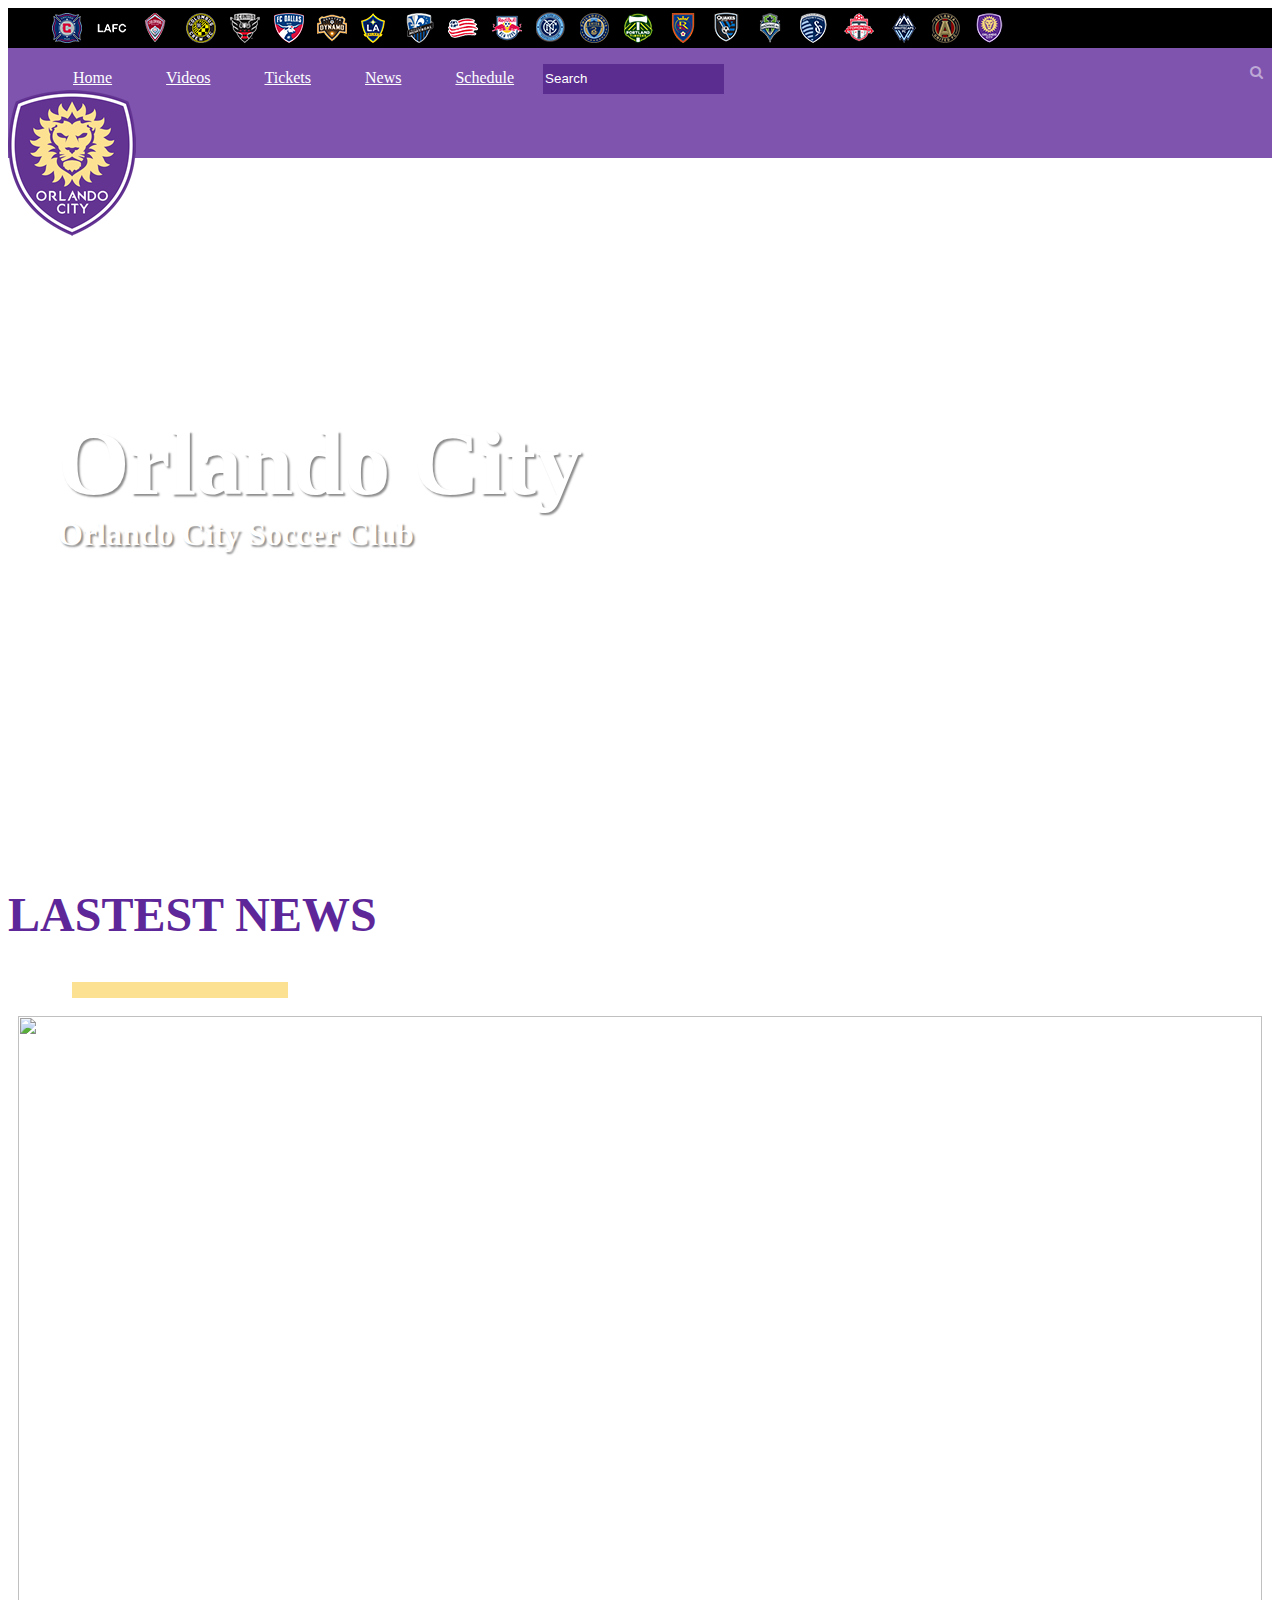
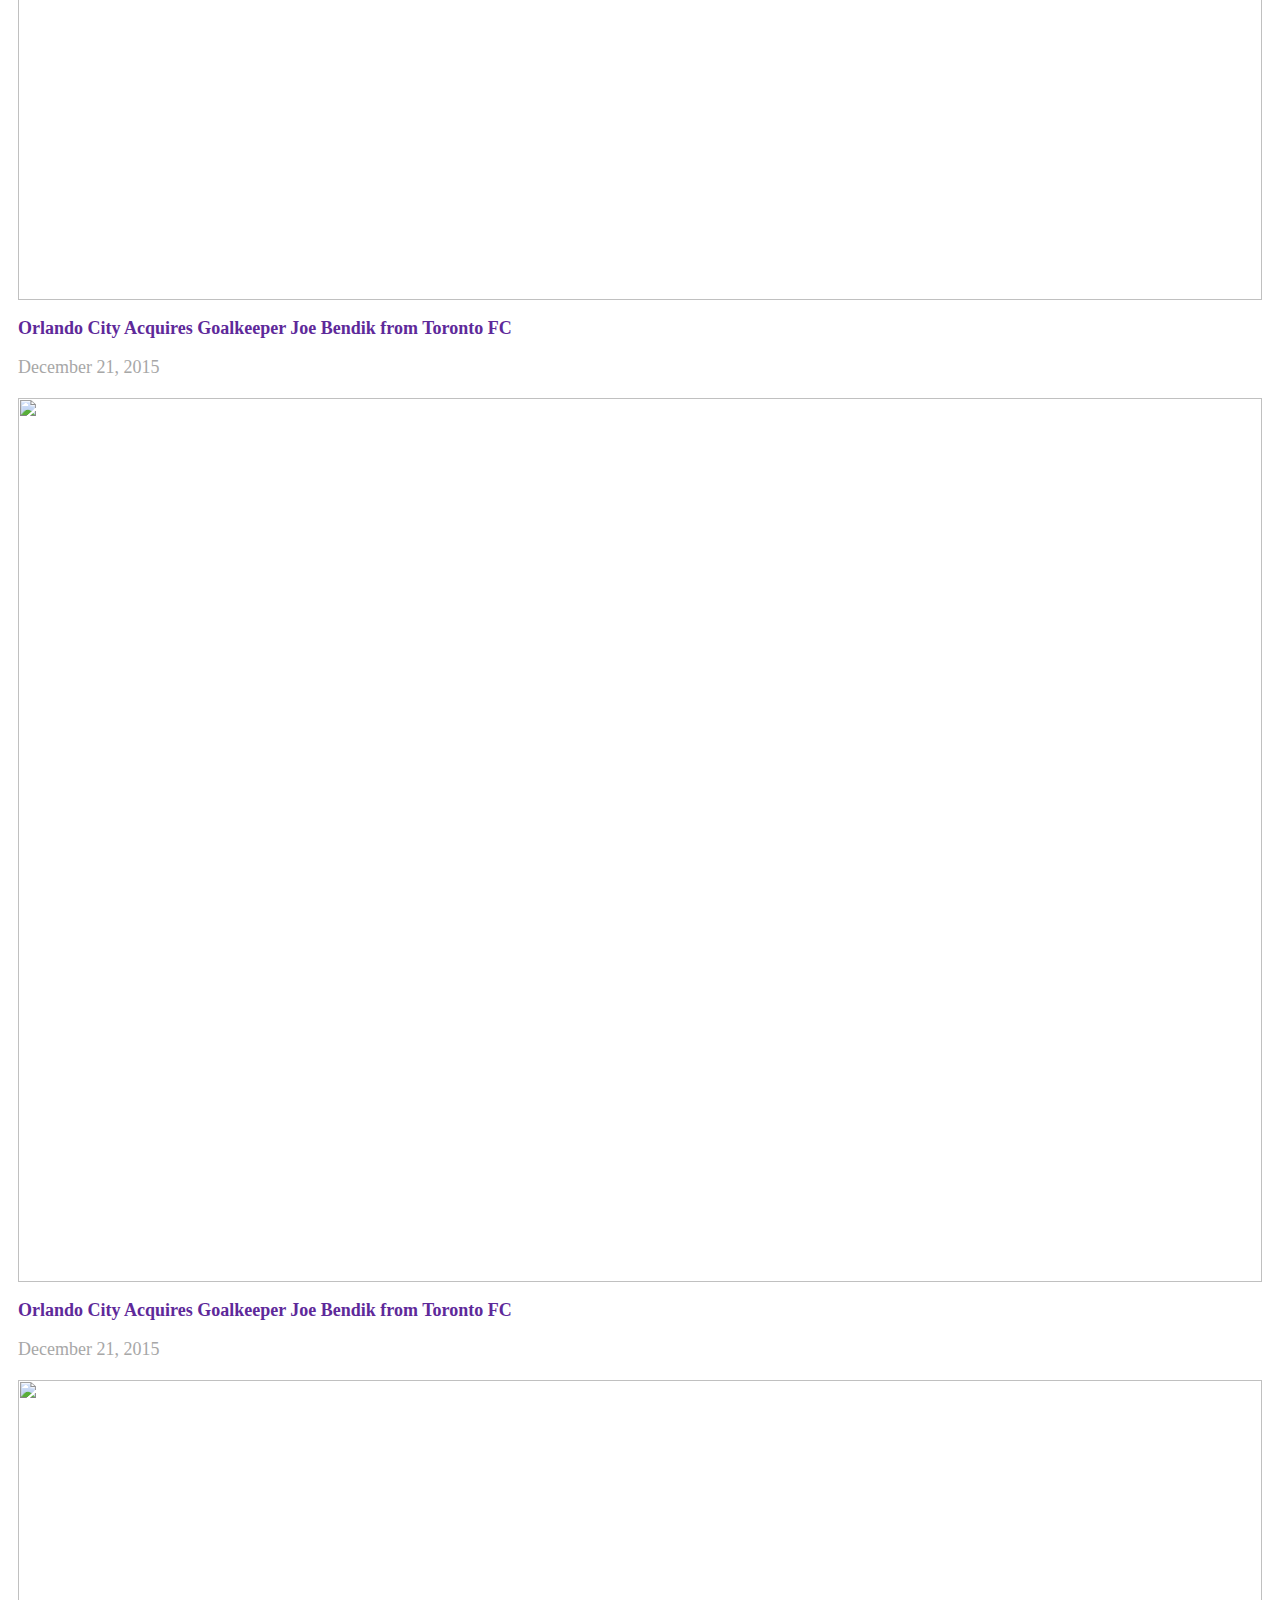
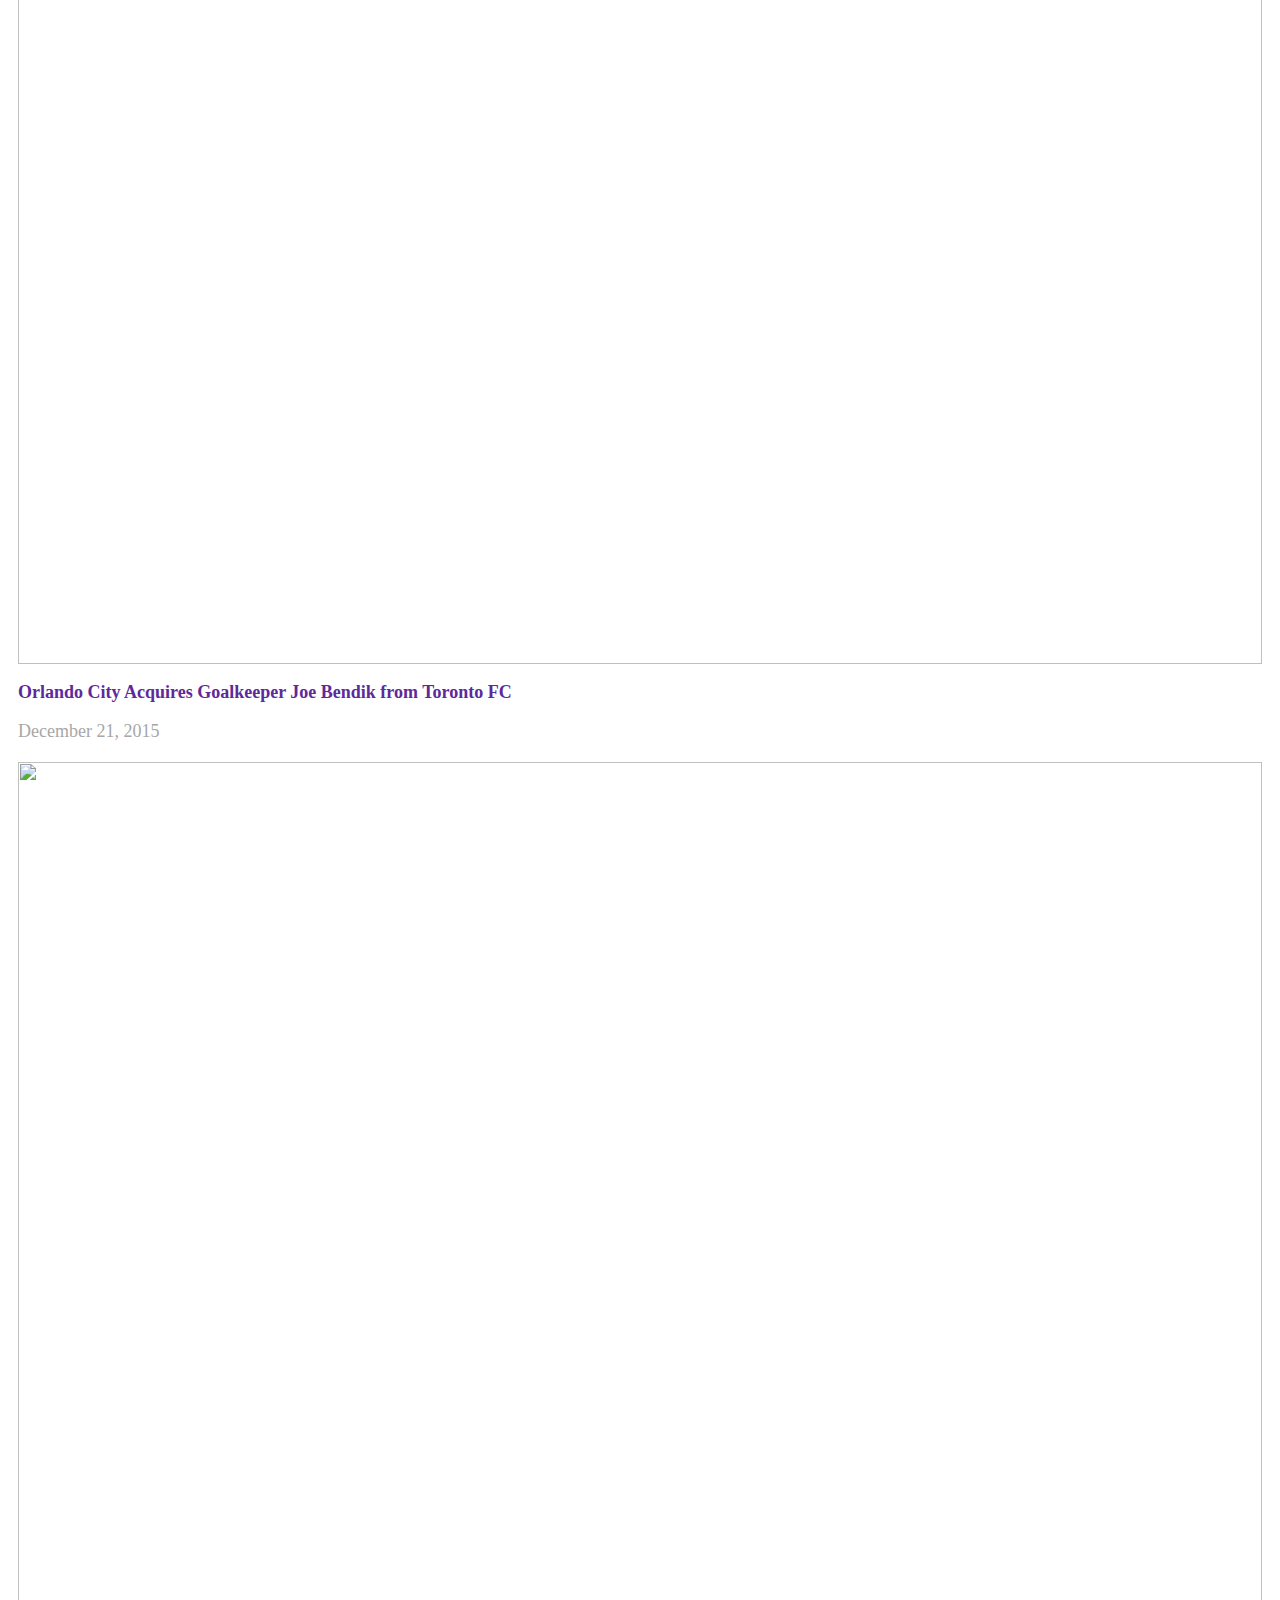
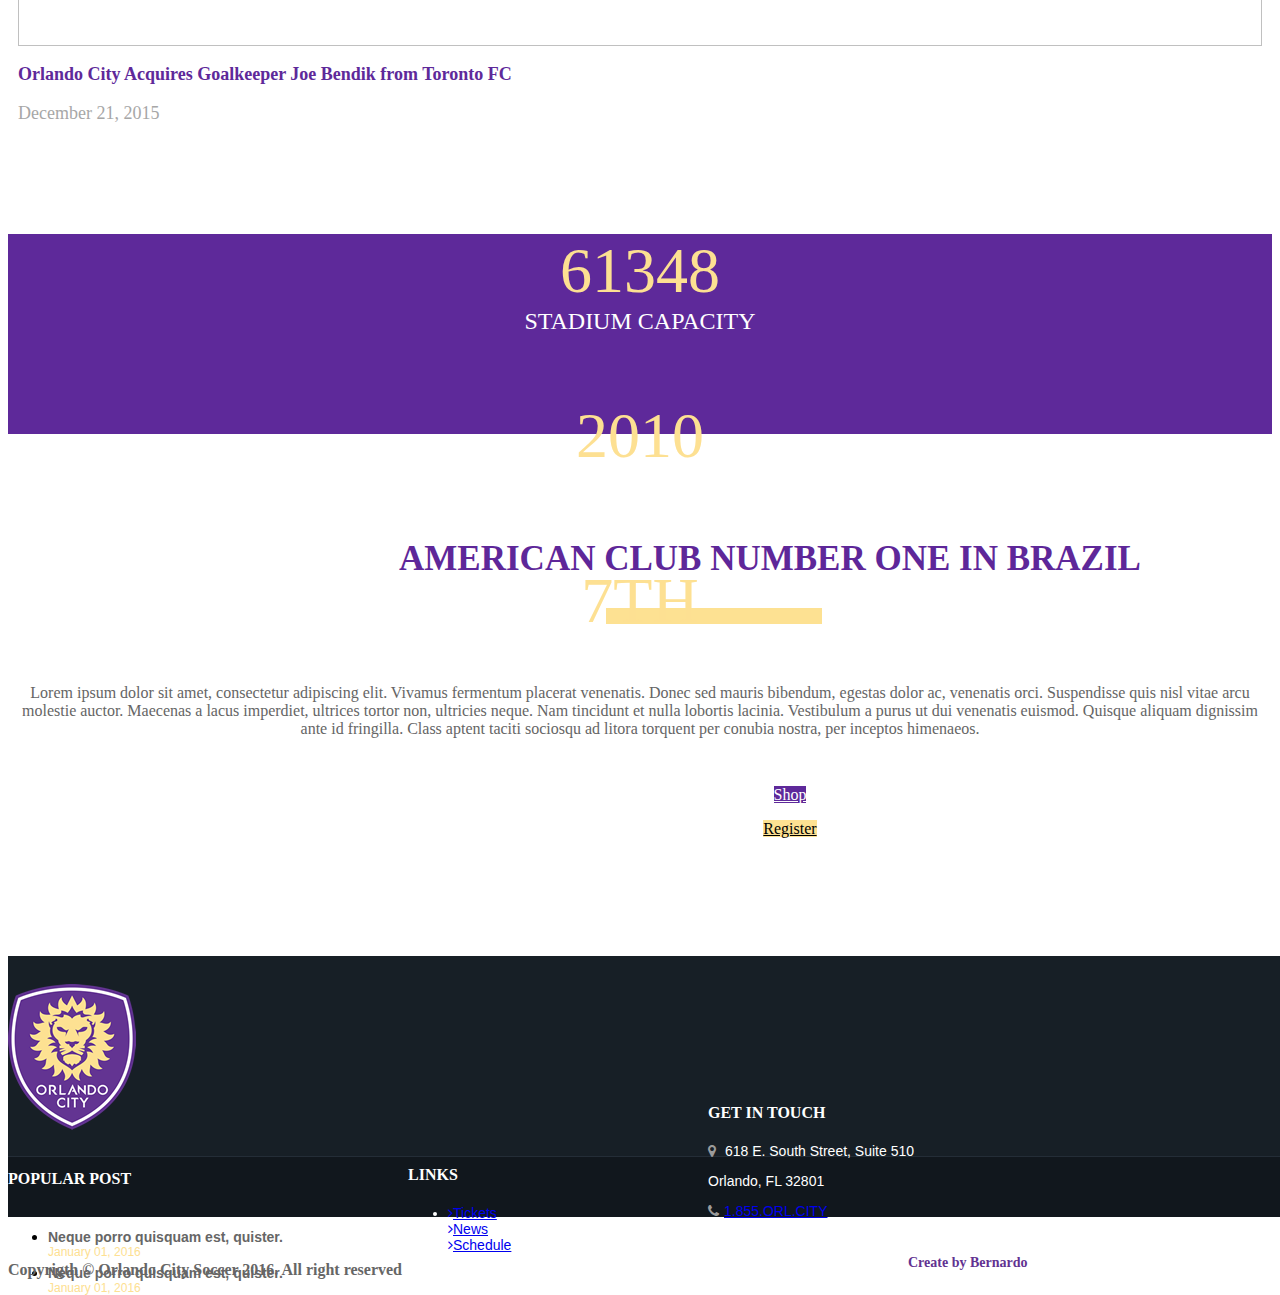
==== commit 2228390f: "for smartphone" ====
--- a/documents/index.html
+++ b/documents/index.html
@@ -1,15 +1,19 @@
-<!DOCTYPE html>
+<DOCTYPE html>
 	<head>
 		<meta charset="UTF-8">
+		<meta name="viewport" content="width=device-width, initial-scale=1.7">
 			<title>Projeto</title>
 				<link rel="stylesheet" href="css/bootstrap.css">
 				<link rel="stylesheet" href="https://stackpath.bootstrapcdn.com/font-awesome/4.7.0/css/font-awesome.min.css" integrity="sha384-wvfXpqpZZVQGK6TAh5PVlGOfQNHSoD2xbE+QkPxCAFlNEevoEH3Sl0sibVcOQVnN" crossorigin="anonymous">
 				<link rel="stylesheet" href="orlando.css">
+				<link rel="stylesheet" href="orlando-mobile.css">
 	</head>
 <body>
 	<header>
 		<div class="header-black">
 			<div class="container">
+			<button id="btn-bars" type="button"><i class="fa fa-bars"></i></button>
+			<button id="btn-search" type="button"><i class="fa fa-search"></i></button>
 				<ul class="float-right">
 					<li class="club-1"><a href="#"></a></li>
 					<li class="club-2"><a href="#"></a></li>
--- a/documents/orlando.css
+++ b/documents/orlando.css
@@ -222,13 +222,12 @@
 	font-family: "OpenSans-Light";
 	font-size: 48px;
 	text-transform: uppercase;
-	margin-left: 400px;
 }
 
 #news hr {
 	border:#FDE192 solid 8px;
 	width: 200px;
-	margin-right: 450px;
+	margin-left: 64px;
 	
 }
 
@@ -441,4 +440,8 @@
 footer .col-get-in-touch i {
 	color: #9B9B9B;
 	padding-right: 5px;
+}
+
+#btn-bars, #btn-search {
+	display: none;
 }--- a/documents/orlando-mobile.css
+++ b/documents/orlando-mobile.css
@@ -0,0 +1,39 @@
+@media only screen and (max-width: 1024px) {
+	.header-black ul {
+		display: none;
+	}
+}
+
+@media only screen and (max-width: 480px) {
+	.header-black ul, #menu {
+		display: none;
+	}
+	#logotipo {
+		left: 34%;
+	}
+	#btn-bars, #btn-search {
+		color: #fff;
+		font-size: 22px;
+		background: none;
+		border: none;
+		display: block;
+	}
+	#btn-search {
+		margin-left: 380px;
+		margin-top: -24px;
+	}
+	#banner {
+		height: 330px;
+		background-size: cover;
+		background-position: 0;
+	}
+	#banner h1 {
+		font-size: 30px;
+		top: 170px;
+		left: -15px;
+		color: #fff;
+	}
+	#news h2 {
+		left: 1px;
+	}
+}
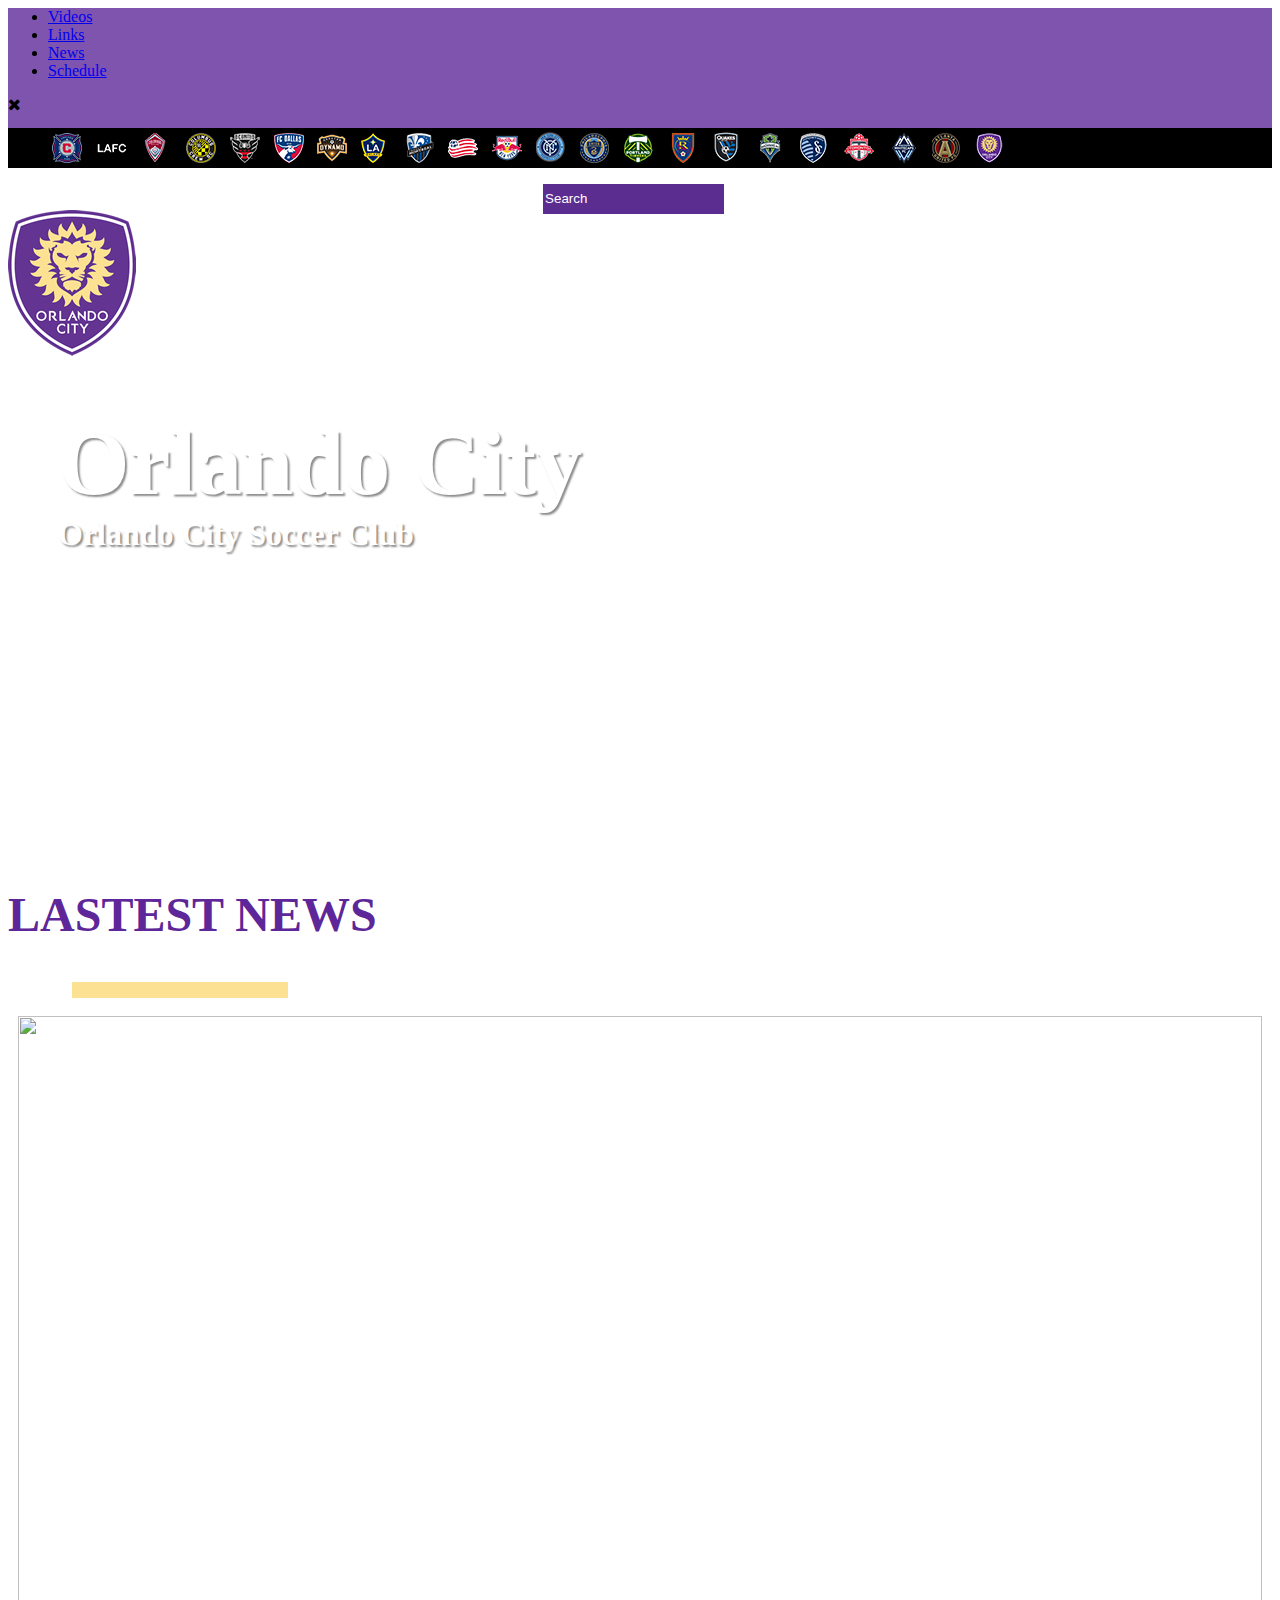
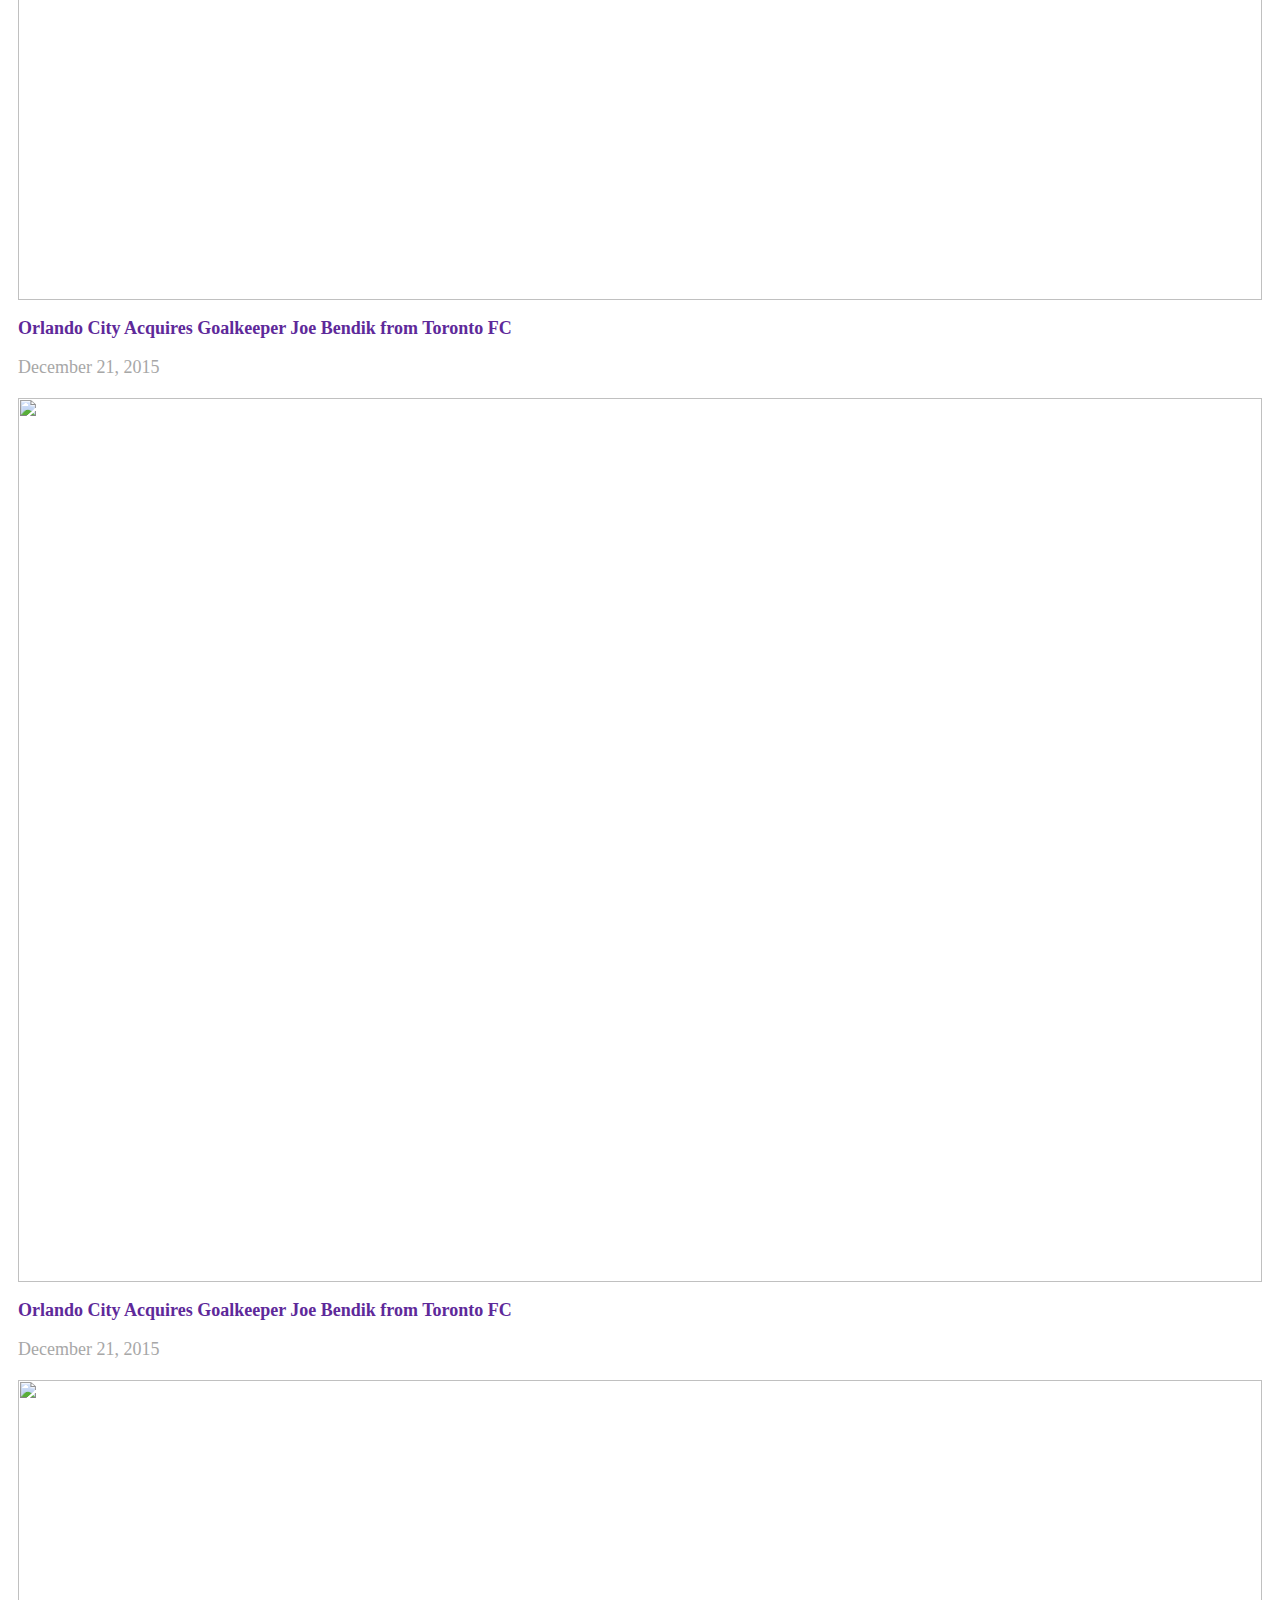
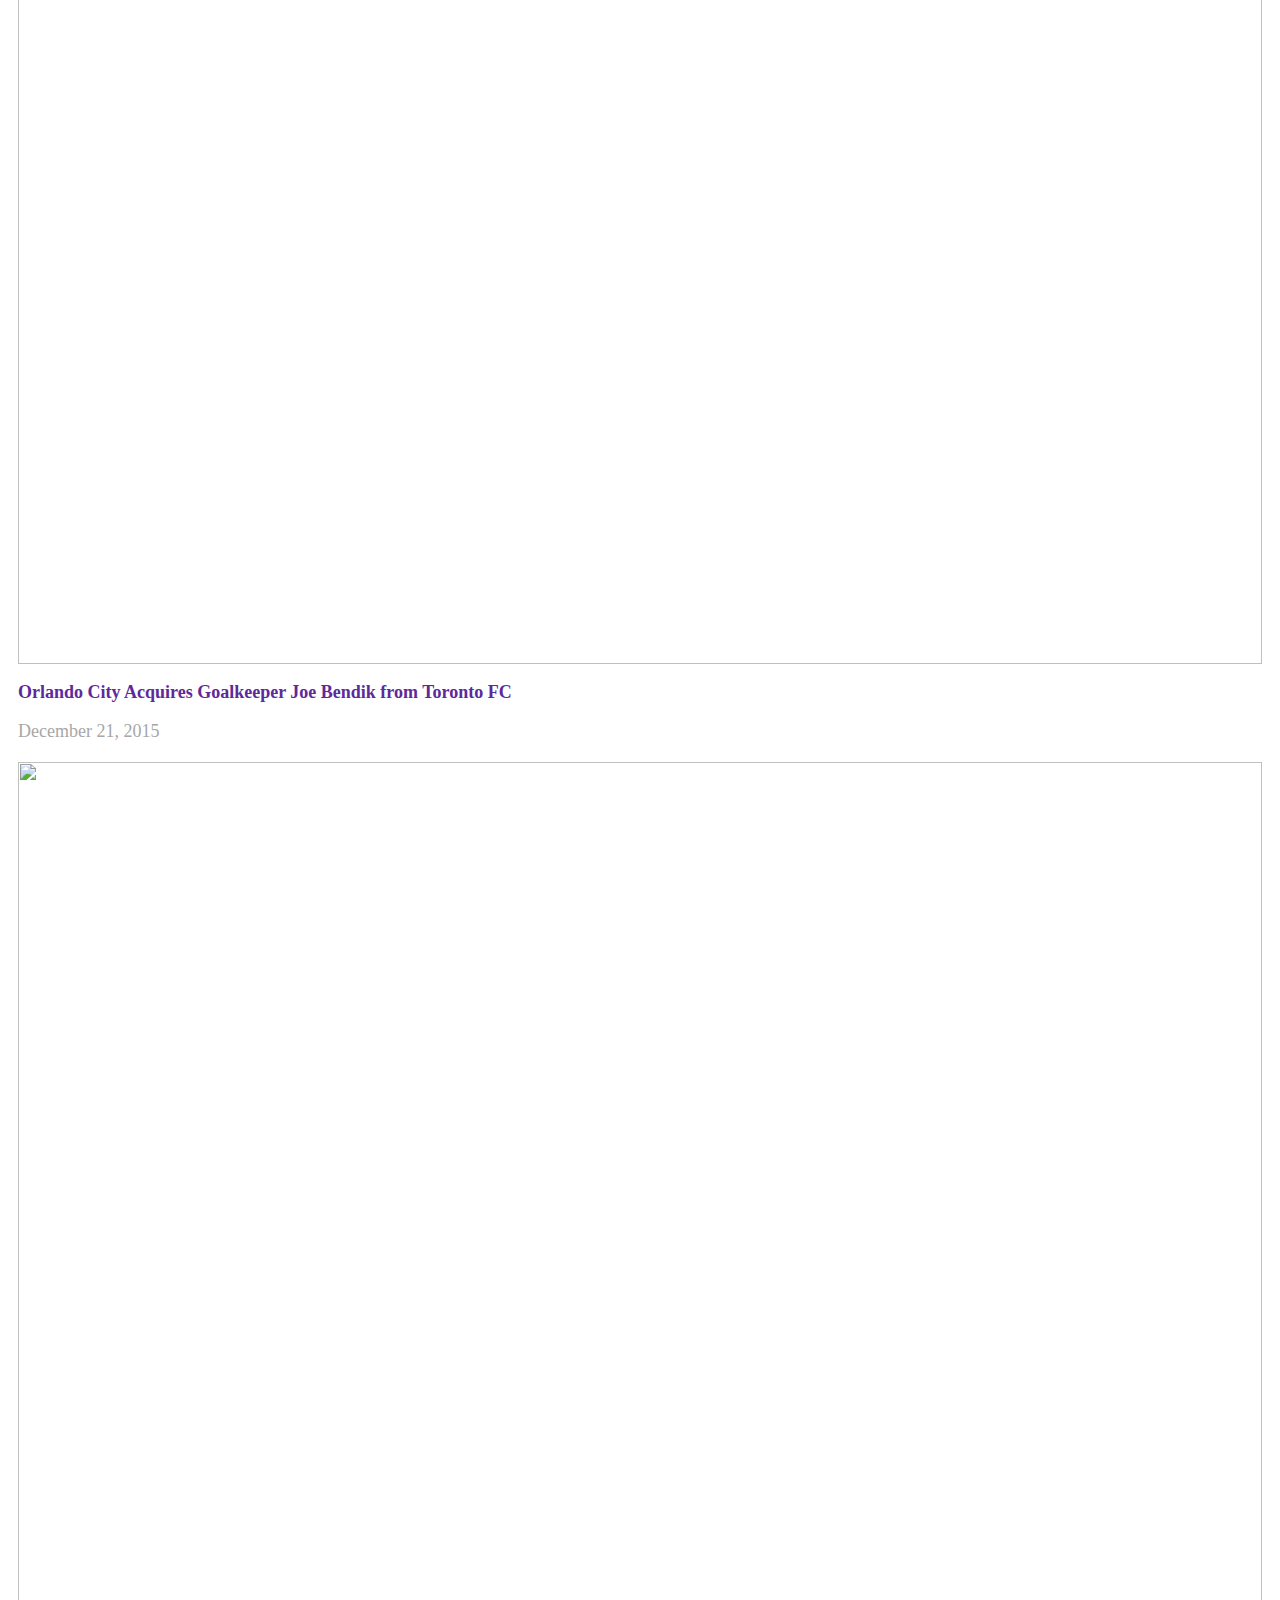
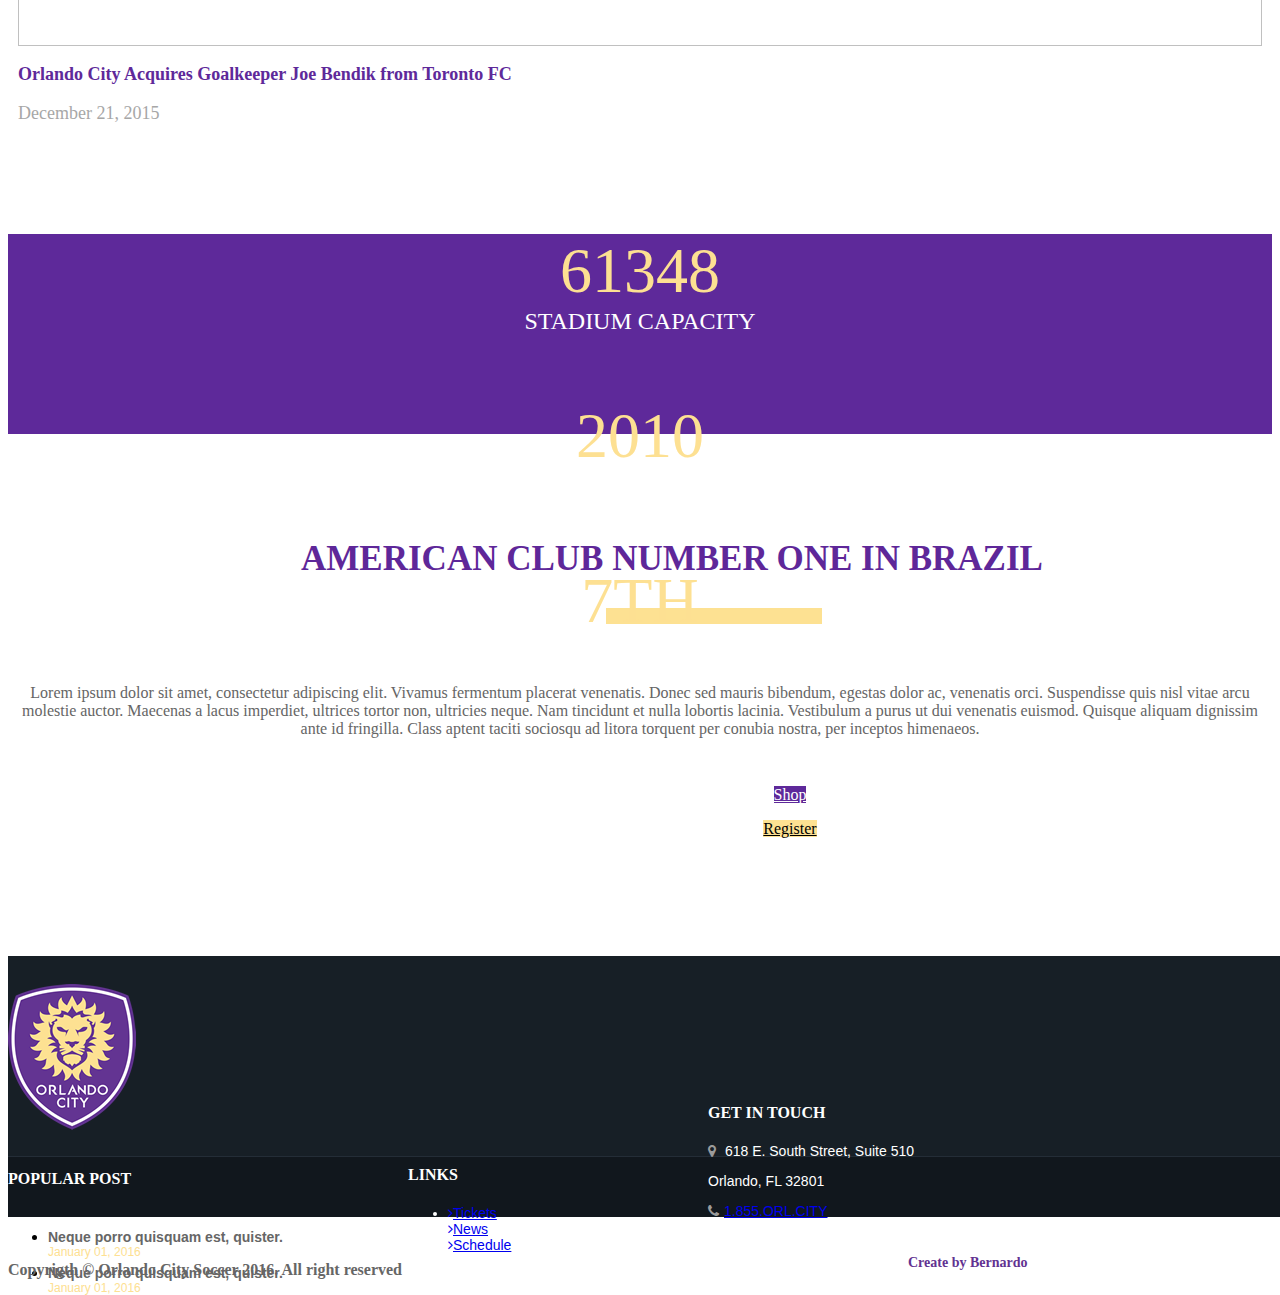
==== commit ba3af41b: "repositore" ====
--- a/documents/index.html
+++ b/documents/index.html
@@ -10,6 +10,19 @@
 	</head>
 <body>
 	<header>
+		<div id="menu-mobile-mask" class="visible-xs"></div>
+		<div id="menu-mobile" class="visible-xs">
+			<ul class="list-unstyled">
+				<li><a href="videos.html">Videos</a></li>
+				<li><a href="#">Links</a></li>
+				<li><a href="#">News</a></li>
+				<li><a href="#">Schedule</a></li>
+			</ul>
+		
+		<div class="bar-close">
+			<bottom type="bottom" class="btn btn-close"><i class="fa fa-times"></i></bottom>
+		</div>
+		</div>
 		<div class="header-black">
 			<div class="container">
 			<button id="btn-bars" type="button"><i class="fa fa-bars"></i></button>
@@ -147,8 +160,8 @@
 				<div class="row">
 					<div class="col-md-2 text-center"><img src="imgs/orlando-logo.png" alt="Logotipo" class="logotipo"></div>
 					<div class="col-md-10">
-						<div class="row row-cols">
-							<div class="col-md-4 col-popular-post">
+						<div class="row row-cols hidden-xs">
+							<div class="col-md-4 col-popular-post">	
 								<h4>POPULAR POST</h4>
 								<ul class="list-unstyled">
 									<li>
@@ -211,6 +224,9 @@
 				$("li.search").removeClass("ativo")
 			});	
 		});
+		$("btn-bars").on("click", function(){
+			$("header").toggleClass("open-menu");
+		})
 	</script>
 </body>
-</html>+</html>
--- a/documents/orlando.css
+++ b/documents/orlando.css
@@ -290,7 +290,7 @@
 	font-family: "OpenSans-Light";
 	font-size: 35px;
 	text-transform: uppercase;
-	margin-left: 260px;
+	margin-left: 64px;
 }
 
 #call-to-action h2.video {
--- a/documents/orlando-mobile.css
+++ b/documents/orlando-mobile.css
@@ -19,7 +19,7 @@
 		display: block;
 	}
 	#btn-search {
-		margin-left: 380px;
+		right: 10px;
 		margin-top: -24px;
 	}
 	#banner {
@@ -33,7 +33,36 @@
 		left: -15px;
 		color: #fff;
 	}
+	#news h2, hr {
+		margin-left: 80px;
+	}
 	#news h2 {
-		left: 1px;
+		font-size:27px;
+	}
+	#news hr {
+		width: 100px;
+		border:#FDE192 solid 3px;
+		margin-left: 117px;
+	}
+	#estatistica {
+		height: 580px
+	}
+	#call-to-action h2, hr {
+		margin-left: 20px;
+	}
+	#call-to-action h2 {
+		font-size:20px;
+	}
+	#call-to-action hr {
+		display: none;
+	}
+	#call-to-action p {
+		margin-top: 20px;
+	}
+	#call-to-action .btn {
+		margin-left: 120px;
+	}
+	footer {
+		
 	}
 }
